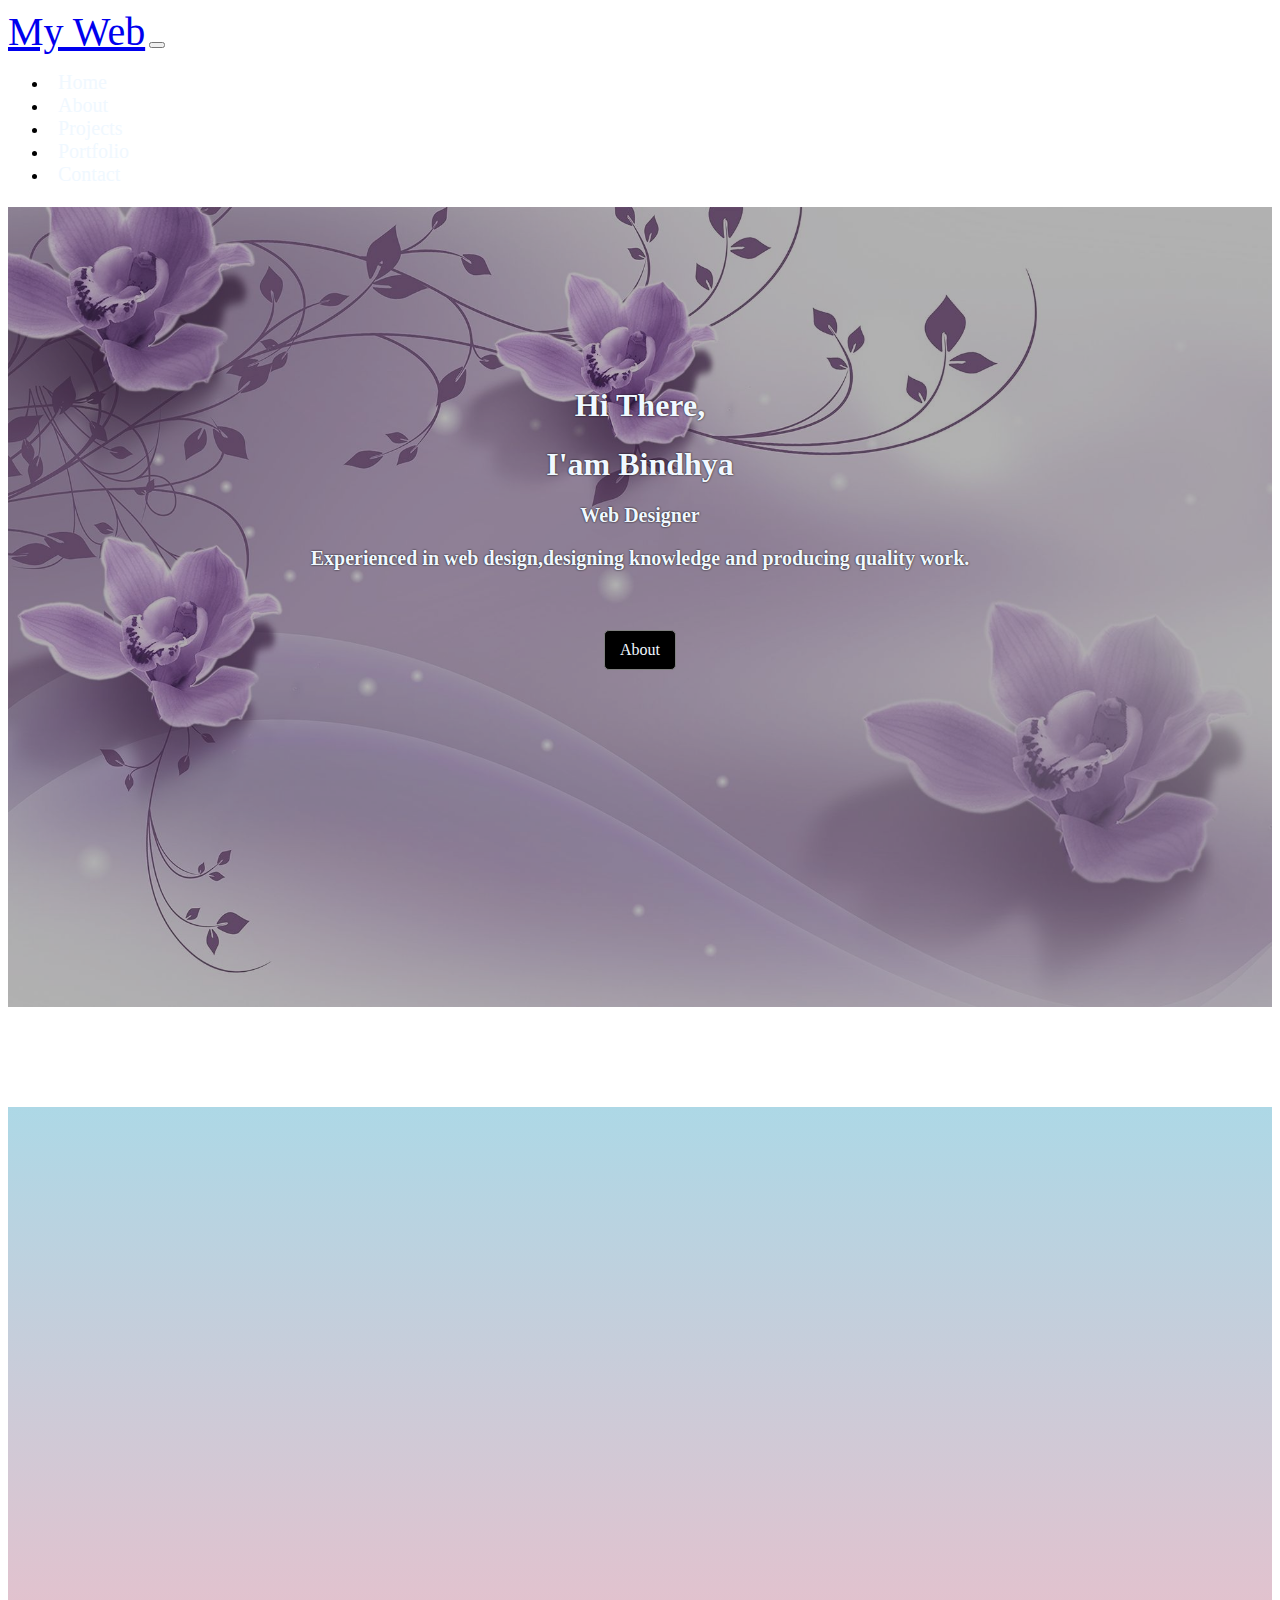
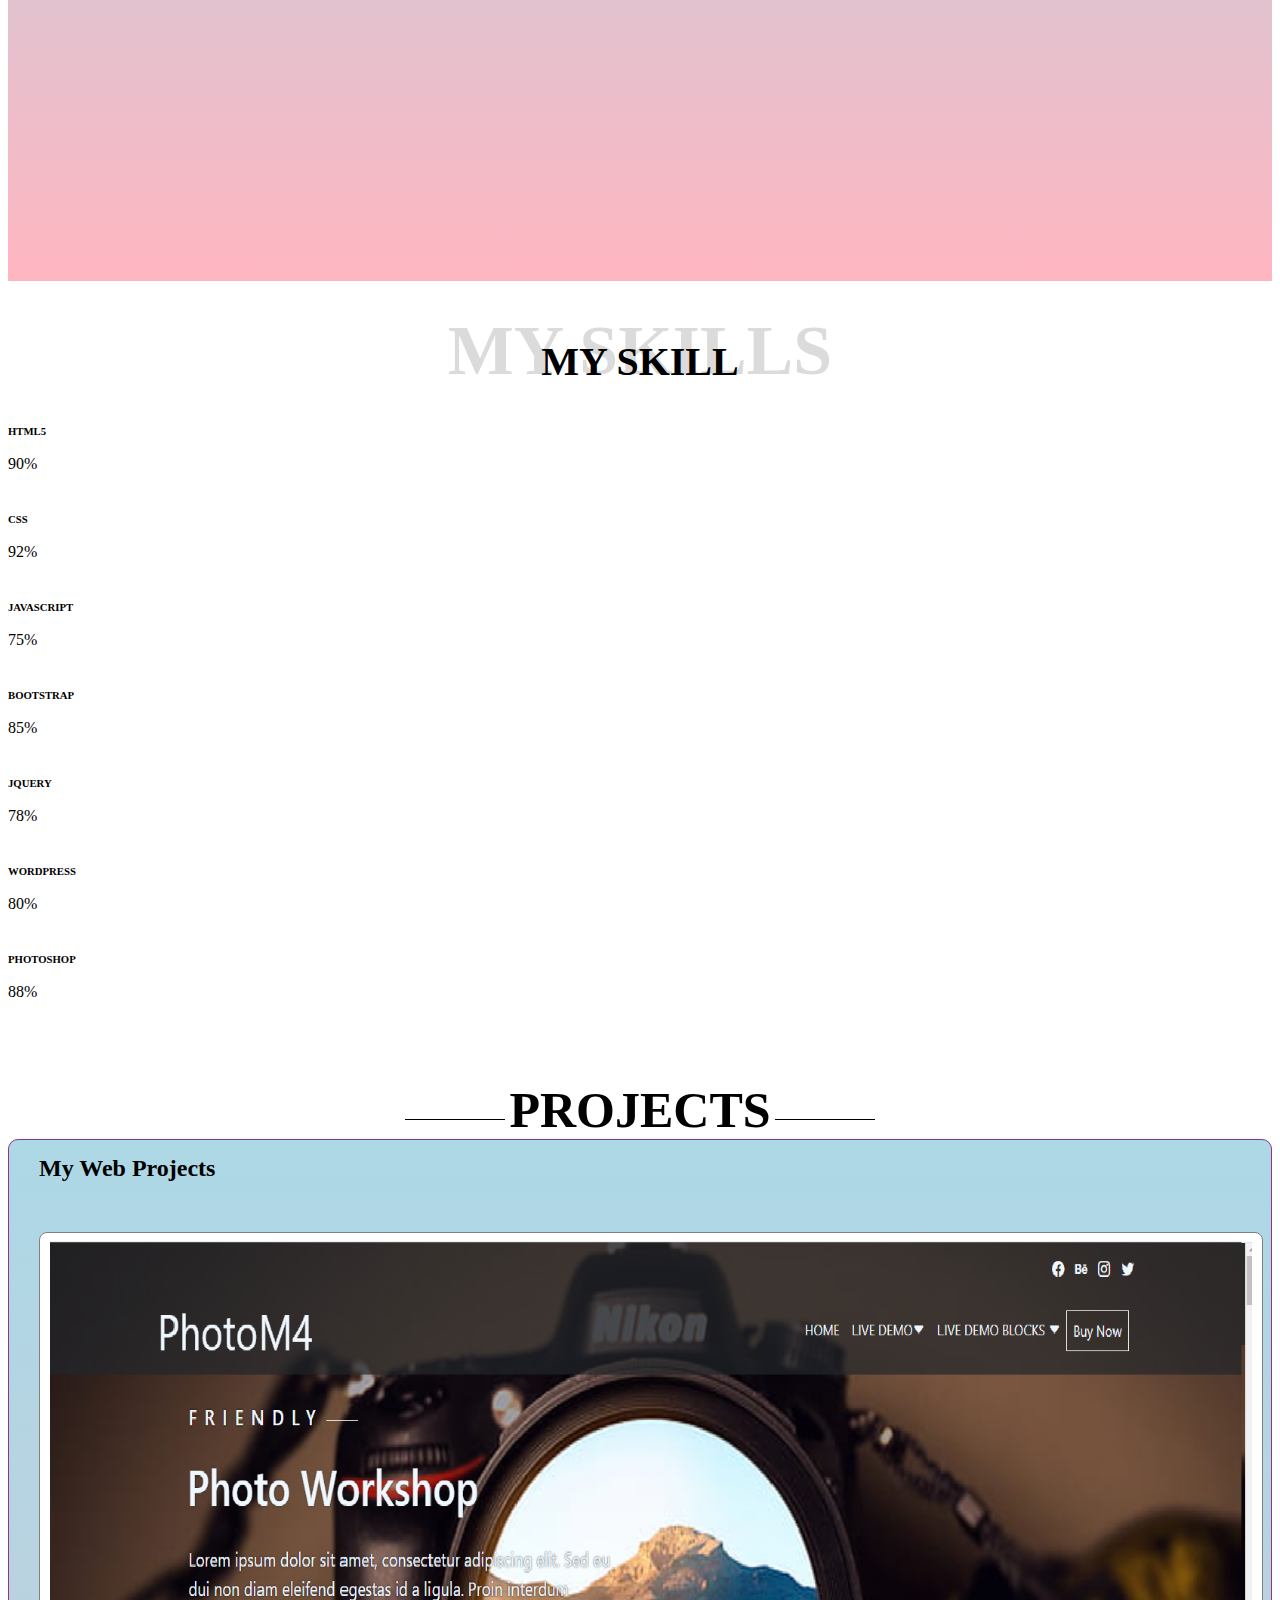
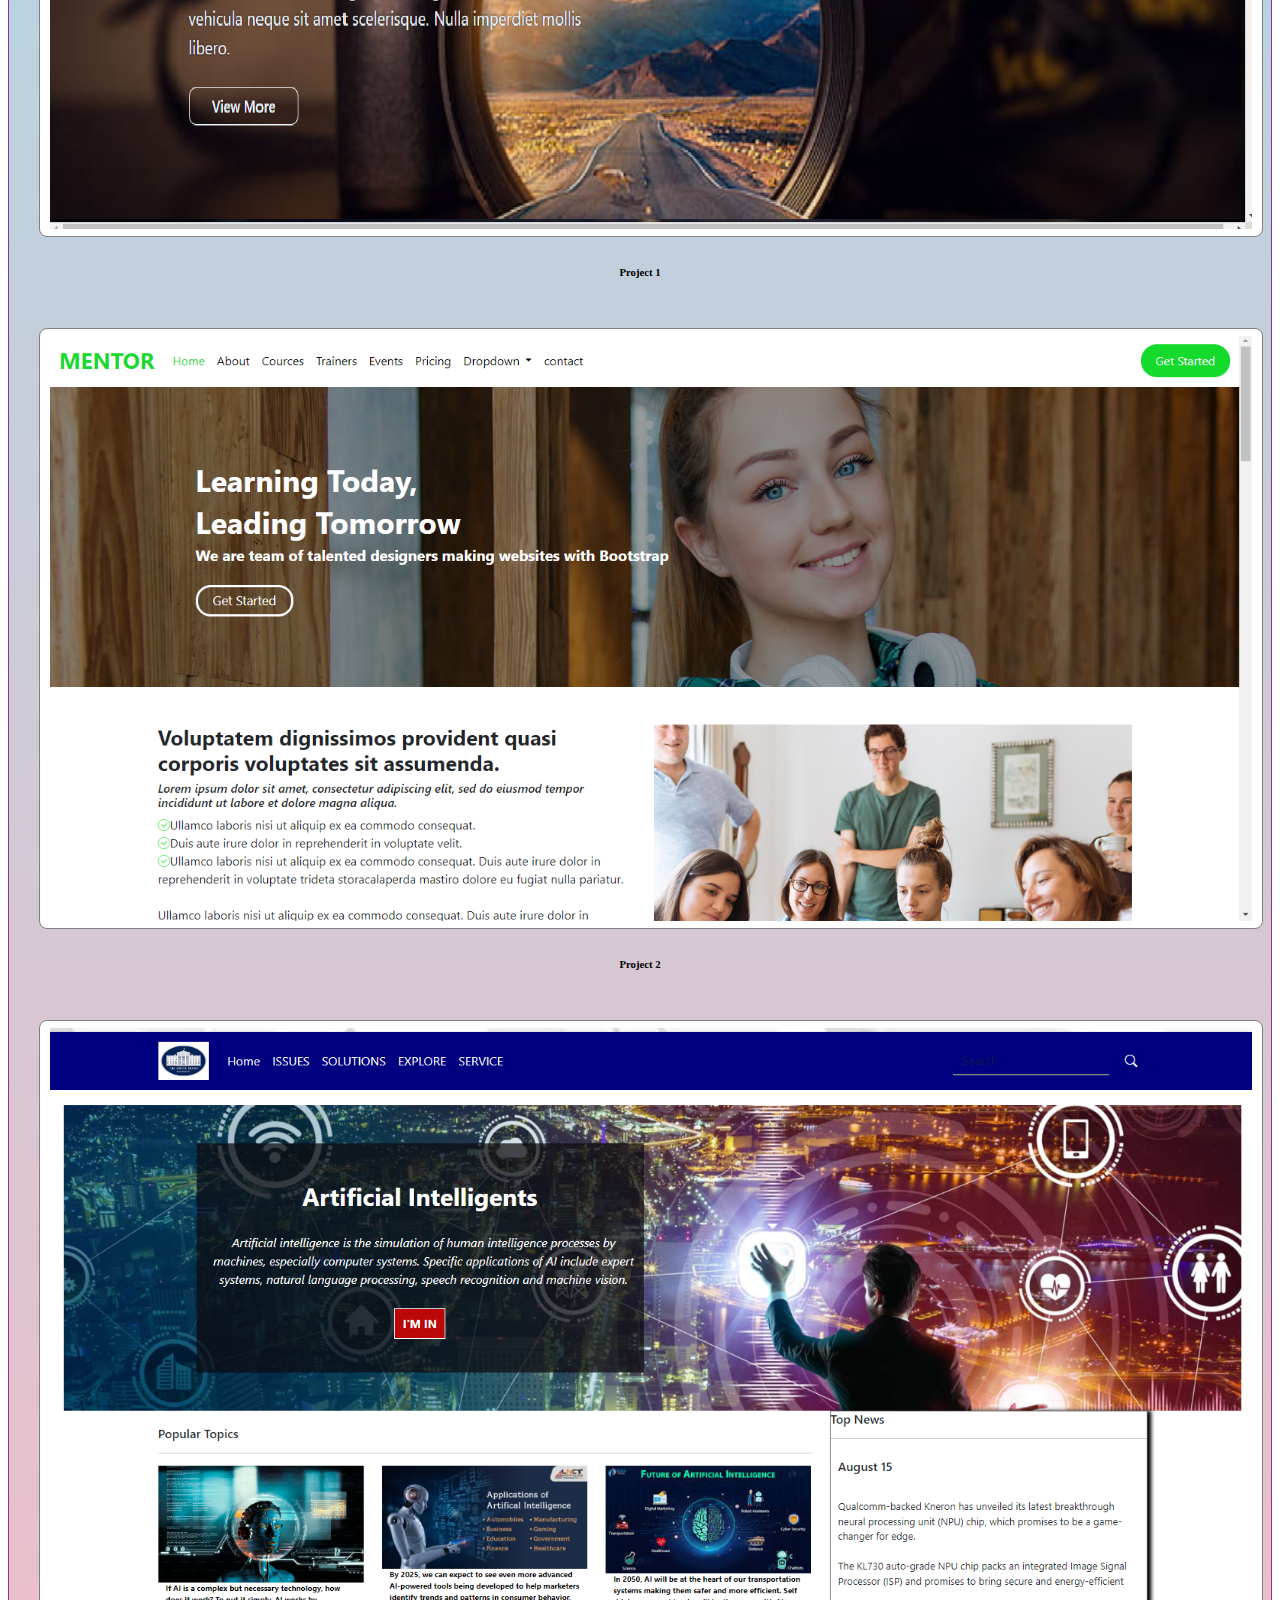
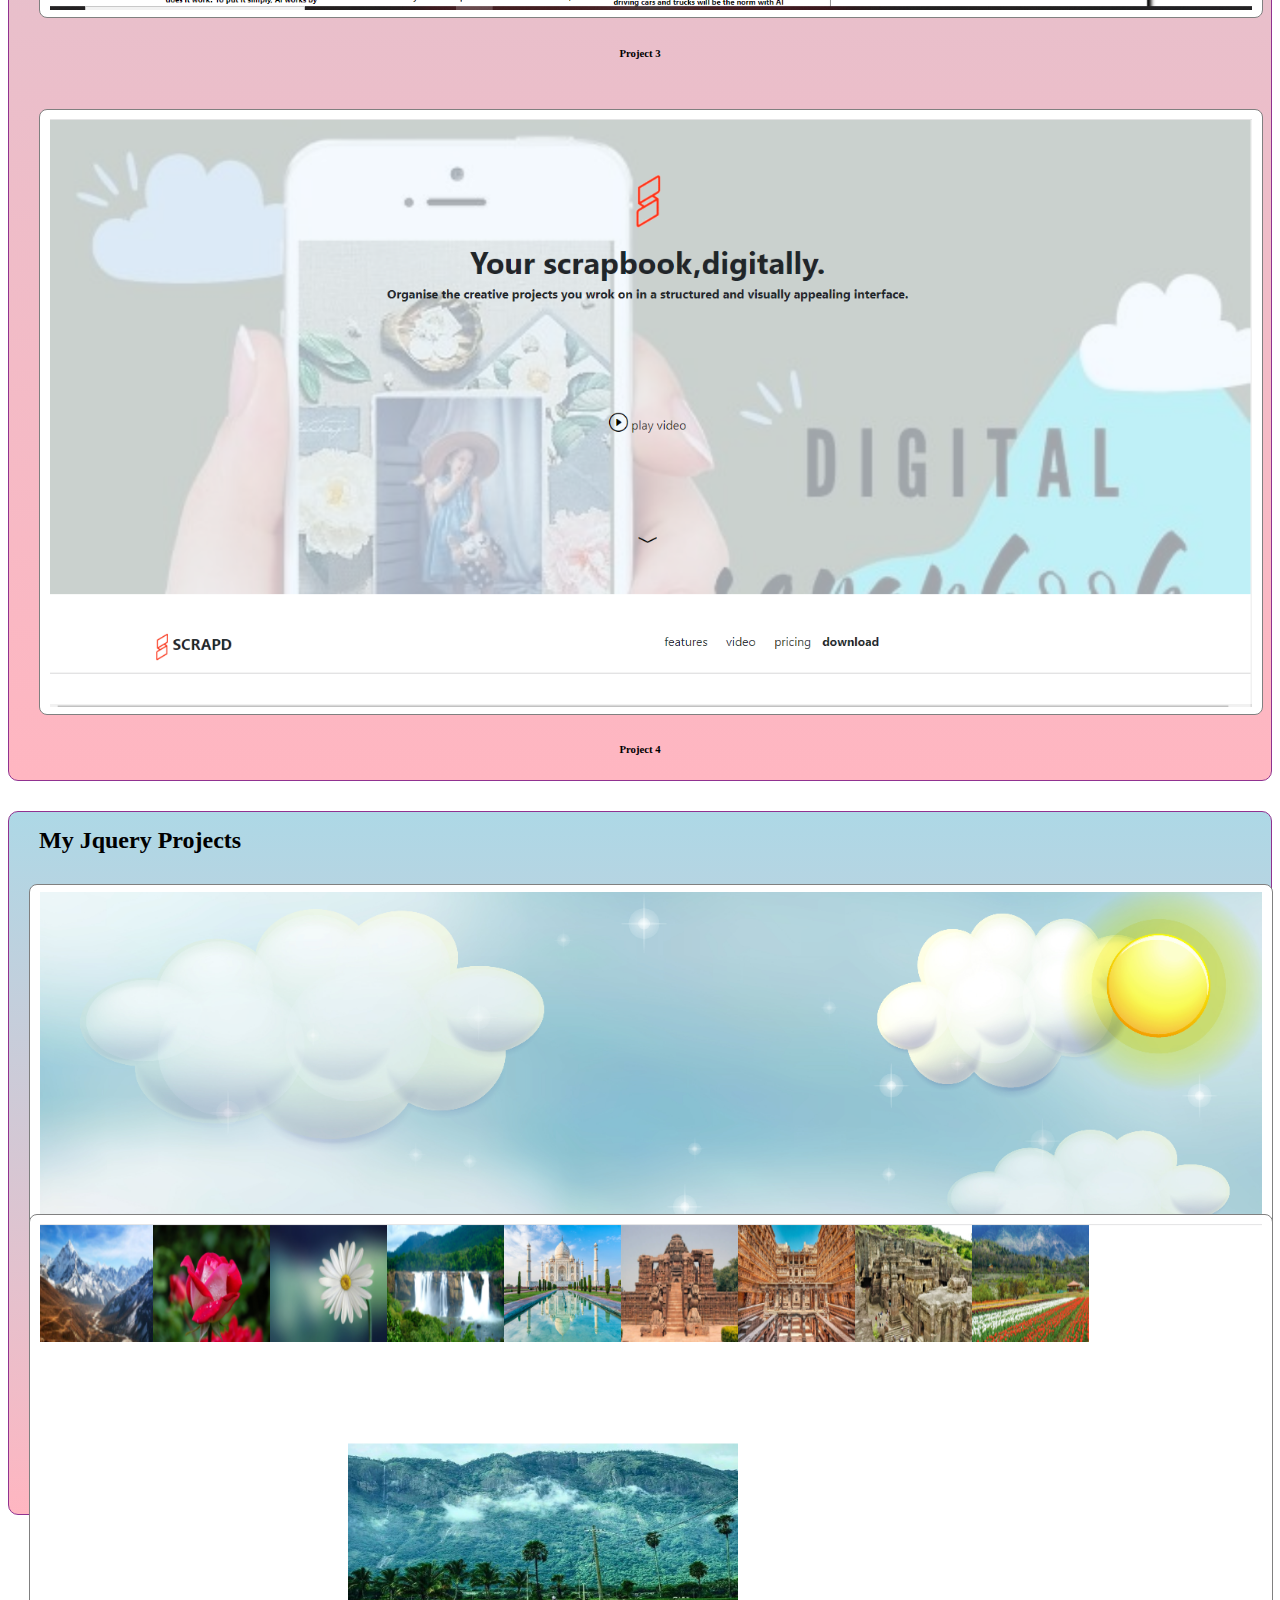
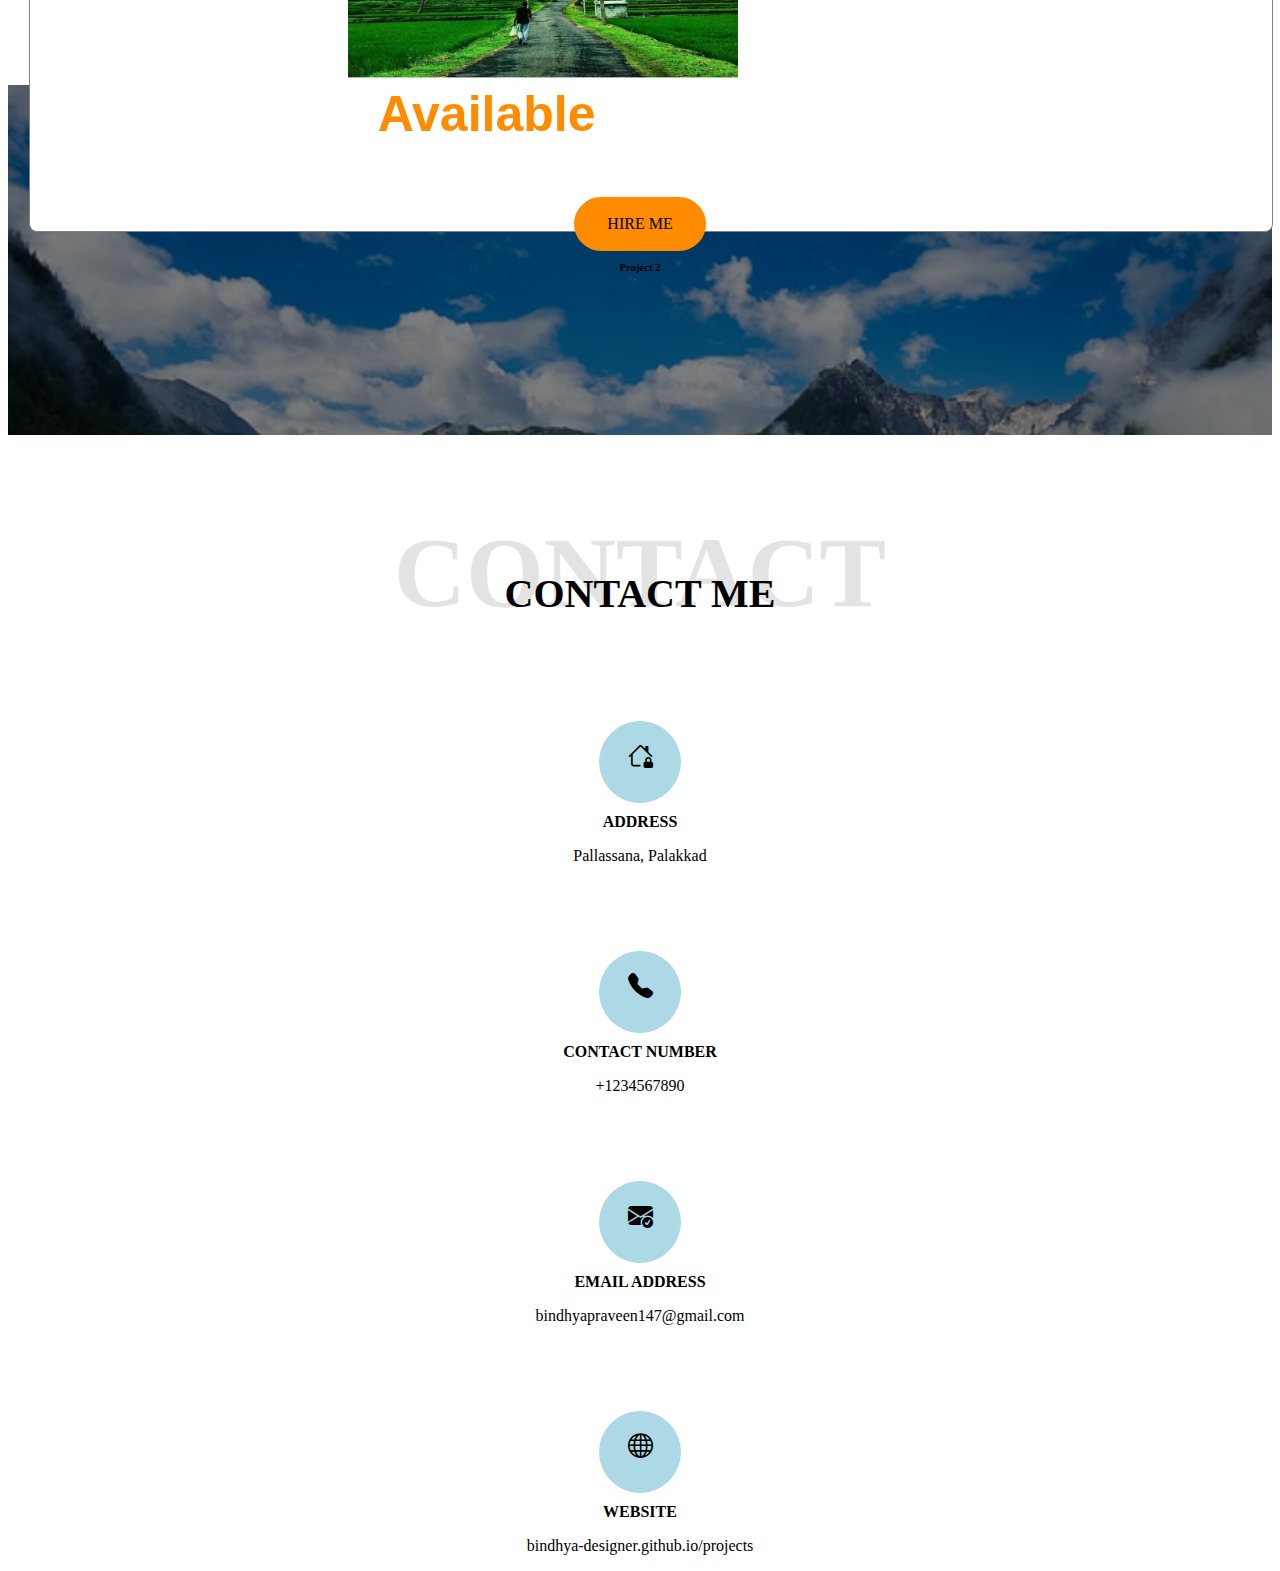
==== index.html @ 6764bc38 "Add files via upload" ====
<!DOCTYPE html>
<html>
<head>
    <meta charset='utf-8'>
    <meta http-equiv='X-UA-Compatible' content='IE=edge'>
    <title>Page Title</title>
    <meta name='viewport' content='width=device-width, initial-scale=1'>
    <link rel='stylesheet' type='text/css' media='screen' href='style.css'>
    <link rel="stylesheet" href="https://cdn.jsdelivr.net/npm/bootstrap@5.2.3/dist/css/bootstrap.min.css" integrity="sha384-rbsA2VBKQhggwzxH7pPCaAqO46MgnOM80zW1RWuH61DGLwZJEdK2Kadq2F9CUG65" crossorigin="anonymous">
    <link rel="stylesheet" href="https://cdn.jsdelivr.net/npm/bootstrap-icons@1.11.2/font/bootstrap-icons.min.css">
    <!-- <script src="https://cdn.jsdelivr.net/npm/bootstrap@5.2.3/dist/js/bootstrap.min.js" integrity="sha384-cuYeSxntonz0PPNlHhBs68uyIAVpIIOZZ5JqeqvYYIcEL727kskC66kF92t6Xl2V" crossorigin="anonymous"></script> -->
    <script src='main.js'></script>
    <link rel="stylesheet" href="https://unpkg.com/aos@next/dist/aos.css" />
    <script src="https://cdn.jsdelivr.net/npm/bootstrap@5.2.3/dist/js/bootstrap.bundle.min.js" integrity="sha384-kenU1KFdBIe4zVF0s0G1M5b4hcpxyD9F7jL+jjXkk+Q2h455rYXK/7HAuoJl+0I4" crossorigin="anonymous"></script>
</head>
<body>
 <section class="bg-dark">
    <div class="container">
        <div class="row">
            <div class="col-sm-12">
                <nav class="navbar navbar-expand-sm bg-dark navbar-dark">
                      <a class="navbar-brand" href="index.html">My Web</a>
                      <button class="navbar-toggler" type="button" data-bs-toggle="collapse" data-bs-target="#collapsibleNavbar">
                        <span class="navbar-toggler-icon"></span>
                      </button>
                      <div class="collapse navbar-collapse justify-content-end" id="collapsibleNavbar">
                        <ul class="navbar-nav">
                          <li class="nav-item">
                            <a class="nav-link1" href="#hi">Home</a>
                          </li>
                          <li class="nav-item">
                            <a class="nav-link2" href="#who-i">About</a>
                            </li>
                          <li class="nav-item">
                            <a class="nav-link3" href="#projects">Projects</a>
                          </li>  
                          <li class="nav-item">
                            <a class="nav-link4" href="portfolio.html">Portfolio</a>
                          </li>  
                          <li class="nav-item">
                            <a class="nav-link5" href="#my-contact">Contact</a>
                          </li> 
                        </ul>
                      </div>
                </nav>                
            </div>
        </div>
    </div>
 </section> 
 
 <section id="hi" class="sec2">
    <div class="sec-shadowbox">
    <div class="row">
            <div class="col-sm-12">
                <div class="name-box">
                    <h1 class="hi">Hi There,</h1>
                    <h1 class="name">I'am Bindhya</h1>
                    <p class="para"> Web Designer</p>
                    <p class="para">Experienced in web design,designing knowledge and producing quality work.</p>
                    <a class="About" href="#who-i">About</a>
                </div>
            </div>
        </div>
    </div>
    </section>

    <section class="sec3" id="who-i">
        <div class="row">
            <div class="col-sm-12">
                <div class="row">
                    <div class="col-md-5">
                        <div class="box1"  data-aos="fade-right" data-aos-duration="1000" data-aos-once="false">
                            <h1 class="name1">Bindhya</h1>
                            <h4 class="designer">Web Designer</h4>
                        </div>
                    </div>
                    <div class="col-md-7">
                        <div class="box2"   data-aos="fade-left" data-aos-duration="1000" data-aos-once="false">
                            <h1 class="hello">HELLO</h1>
                            <h4 class="head">Here's who I am & what I do</h4>
                            <a class="resume" href="resume.html">Resume</a>
                            <a class="project" href="index.html">Projects</a>
                            <p class="para2">I'm a web designer. I spend my whole day, practically every day, experimenting with HTML, CSS, JavaScript & jquery; </p>
                            <p class="para2">I’m a great place for you to tell a story and let your users know a little more about you.</p>
                        </div>
                    </div>
                        </div>
                    </section>
                    <section class="new-sec">
                        <div class="container-fluid">
                            <div class="row">
                                <div class="col-sm-12">
                                    <div class="new-box">
                                        <span class="myskill">MY SKILLS</span>
                                        <h2 class="my-skill">MY SKILL</h2>
                                    </div>
                                </div>
                            </div>
                        </div>
                        <div class="container">
                            <div class="row">
                                <div class="col-sm-6">
                                    <div class="skill-box">
                                        <h6 class="my-role">HTML5</h6>
                                    </div>
                                    <div class="progress">
                                        <div class="progress-bar" style="width:90%">90%</div>
                                      </div> 
                                      <div class="skill-box">
                                        <h6 class="my-role">CSS</h6>
                                    </div>
                                    <div class="progress">
                                        <div class="progress-bar" style="width:92%">92%</div>
                                      </div> 
                                      <div class="skill-box">
                                        <h6 class="my-role">JAVASCRIPT</h6>
                                    </div>
                                    <div class="progress">
                                        <div class="progress-bar" style="width:75%">75%</div>
                                      </div> 
                                      <div class="skill-box">
                                        <h6 class="my-role">BOOTSTRAP</h6>
                                    </div>
                                    <div class="progress">
                                        <div class="progress-bar" style="width:85%">85%</div>
                                      </div>
                                </div>
                                <div class="col-sm-6">
                                    <div class="skill-box">
                                        <div class="skill-box">
                                            <h6 class="my-role">JQUERY</h6>
                                        </div>
                                        <div class="progress">
                                            <div class="progress-bar" style="width:78%">78%</div>
                                          </div>
                                          <div class="skill-box">
                                            <h6 class="my-role">WORDPRESS</h6>
                                        </div>
                                        <div class="progress">
                                            <div class="progress-bar" style="width:80%">80%</div>
                                          </div> 
                                          <div class="skill-box">
                                            <h6 class="my-role">PHOTOSHOP</h6>
                                        </div>
                                        <div class="progress">
                                            <div class="progress-bar" style="width:88%">88%</div>
                                          </div>        
                                    </div>
                                </div>
                            </div>
                        </div>
               </div>
            </div>
        </section>
    

    <section class="sec4" id="projects">
        <div class="container">
            <div class="row">
                <div class="col-sm-12">
                    <div class="box3">
                        <div class="line1"></div>
                        <span class="head4">PROJECTS</span>
                        <div class="line2"></div>
                    </div>
                </div>
            </div>
                  
                    <div class="row">
                        <div class="col-sm-12">
                            <div class="box4">
                                <div class="row">
                                    <div class="col">
                                        <h2 class="head5">My Web Projects</h2>
                                    </div>
                                </div>
                           <div class="row">
                                <div class="col-sm-4">
                                    <div class="box5">
                                <a href=" https://bindhya-designer.github.io/project5/" target="_blank">
                                    <img class="project" src="project5.png">
                                </a>
                                <h6 class="my-work">Project 1</h6>
                            </div>
                        </div>
                        <div class="col-sm-4">
                            <div class="box5">
                                <a href="https://bindhya-designer.github.io/project1/" target="_blank">
                                    <img class="project" src="project1.png" >
                                </a>
                                <h6 class="my-work">Project 2</h6>
                            </div>
                        </div>
                        <div class="col-sm-4">
                            <div class="box5">
                                <a href=" https://bindhya-designer.github.io/project2/" target="_blank">
                                    <img class="project" src="project2.png" >
                                </a>
                                <h6 class="my-work">Project 3</h6>
                            </div>
                        </div>
                        </div>
                        <div class="row">
                            <div class="col-sm-4">
                                <div class="box5">
                                    <a href="https://bindhya-designer.github.io/project3/" target="_blank">
                                        <img class="project" src="project3.png">
                                    </a>
                                    <h6 class="my-work">Project 4</h6>
                                </div>
                            </div>
                        </div>
                    </div>
                        <div class="row">
                            <div class="col-sm-12">
                                <div class="box6">
                                    <div class="row">
                                        <div class="col">
                                            <h2 class="head5">My Jquery Projects</h2>
                                        </div>
                                    </div>
                                    <div class="row">
                                        <div class="col-sm-4">
                                            <div class="box7">
                                                <a href="https://bindhya-designer.github.io/jquery-work/" target="_blank">
                                                    <img class="js" src="js-project.png">
                                                </a>
                                                <h6 class="my-work">Project 1</h6>
                                            </div>
                                        </div>
                                        <div class="col-sm-4">
                                            <div class="box7">
                                                <a href=" https://bindhya-designer.github.io/js-project/" target="_blank">
                                                    <img class="js" src="js-project2.png">
                                                </a>
                                                <h6 class="my-work">Project 2</h6>
                                            </div>
                                        </div>
                                    </div>
                                    </div>
                                </div>
                            </div>
                       </div>
                   </div>
                </div>
    </section>

    <section class="sec-freelance">
        <div class="flbg">
            <div class="container-fluid">
                <div class="row">
                    <div class="col-sm-12">
                        <div class="freelance-box">
                            <h1 class="iam">I'm <span class="available"> Available</span> For Freelancing</h1>
                           <a href="index.html" class="hireme">HIRE ME</a>
                        </div>
                    </div>
                </div>
            </div>
        </div>
    </section>

    <section class="sec-contactme">
        <div class="container-fluid">
            <div class="row">
                <div class="col-sm-12">
                    <div class="contact-box"id="my-contact">
                        <span class="contactme">CONTACT</span>
                        <h2 class="mycontact">CONTACT ME</h2>
                    </div>
                </div>
            </div>
            <div class="container">
            <div class="row">
                <div class="col-sm-3">
                    <div class="icon-box">
                        <a href="index.html"><i class="bi bi-house-lock"></i></a>
                    </div>
                    <div class="mydetails">
                        <span class="details">ADDRESS</span>
                        <p>Pallassana, Palakkad</p>
                    </div>
                </div>
                <div class="col-sm-3">
                    <div class="icon-box">
                        <a href="index.html"><i class="bi bi-telephone-fill"></i></a>
                    </div>
                    <div class="mydetails">
                        <span class="details">CONTACT NUMBER</span>
                        <p>+1234567890</p>
                    </div>
                </div>
                <div class="col-sm-3">
                    <div class="icon-box">
                        <a href="index.html"><i class="bi bi-envelope-check-fill"></i></a>
                    </div>
                    <div class="mydetails">
                        <span class="details">EMAIL ADDRESS</span>
                        <p style="word-wrap:break-word;">bindhyapraveen147@gmail.com</p>
                    </div>
                </div>
                <div class="col-sm-3">
                    <div class="icon-box">
                        <a href="index.html"><i class="bi bi-globe"></i></a>
                    </div>
                    <div class="mydetails">
                        <span class="details">WEBSITE</span>
                        <p style="word-wrap:break-word;">bindhya-designer.github.io/projects</p>
                    </div>
                </div>
            </div>
        </div>
        </div>
    </section>
</body>
<script src="https://unpkg.com/aos@next/dist/aos.js"></script>
<script>
    AOS.init({
      duration: 3000,
      once: false,
    });
  </script>

</html>
---- style.css ----
.nav-link1{
    color: aliceblue;
    text-decoration: none;
    margin: 10px;
    font-size: 20px;
}
.nav-link1:hover{
    color: aliceblue;
    background-color: lightskyblue;

}
.navbar-brand{
    font-family: Script MT;
    font-size: 40px!important;

}
.nav-link2{
    color: aliceblue;
    text-decoration: none;
    margin: 10px;
    font-size: 20px;
}
.nav-link2:hover{
    color: aliceblue;
    background-color: lightskyblue;
}
.nav-link3{
    color: aliceblue;
    text-decoration: none;
    margin: 10px;
    font-size: 20px;
}
.nav-link3:hover{
    color: aliceblue;
    background-color: lightskyblue;
}
.nav-link4{
    color: aliceblue;
    text-decoration: none;
    margin: 10px;
    font-size: 20px;
}
.nav-link4:hover{
    color: aliceblue;
    background-color: lightskyblue;
}
.nav-link5{
    color: aliceblue;
    text-decoration: none;
    margin: 10px;
    font-size: 20px;
}
.nav-link5:hover{
    color: aliceblue;
    background-color: lightskyblue;
}
.sec2{
    min-height: 800px;
    background-image: url(home\ page.jpg);
    background-size: cover;
}
.sec-shadowbox{
    height: 800px;
    background-color: rgba(0, 0, 0, 0.305);
}
.name-box{
   min-height: 800px;
    /* background-color: goldenrod; */
   
   
   text-shadow: 0px 0px 2px black;
   text-align: center;
}
.hi{
    color: aliceblue;
    text-align: center;
     padding-top: 180px;
}
.name{
    color: aliceblue;
    text-align: center;
}
.para{
    color: aliceblue;
    text-align: center;
    font-size: 20px;
    font-weight: bold;
}
.About{
    color: aliceblue;
    border: 1px solid gray;
    border-radius: 5px;
    background-color: black;
    padding: 10px 15px 10px 15px;
    text-decoration: none;
    text-align: center;
    display: inline-block;
    margin-top: 40px;
}
.About:hover{
    color: white;
    background-color: gray;
}
.sec3{
    background: linear-gradient(lightblue,lightpink);
    min-height: 600px;

}
.box1{
    min-height: 350px;
    width: 300px;
    background-color: rgb(144, 50, 144);
    margin-top: 100px;
    margin-left: 100px;
    text-align: center;

}
.box2{
    min-height: 300px;
     /* background-color: rgb(144, 50, 144);   */
    margin-top: 100px;

}
.name1{
    color: aliceblue;
     padding-top: 270px;
     text-align: 50px;
}
.designer{
    letter-spacing: 5px;
    border:1px solid white;
    background-color: aliceblue;
    padding: 10px 10px 10px 10px;
    font-size: 18px;

}
.hello{
    color:black;
    font-family: felix titling;
    font-size: 60px;
}
.head{
    color: black;
}

.resume{
    color: aliceblue;
    background-color: black;
    text-decoration: none;
    border: 1px solid gray;
    padding: 7px 10px 7px 10px;
    border-radius: 8px;

}
.para2{
    color:black;
    margin-top: 20px;
    font-size: 20px;
    margin-right: 30px;

}
.project{
    color:black;
    background-color:white;
    text-decoration: none;
    border: 1px solid gray;
    padding: 7px 10px 7px 10px;
    border-radius: 8px;

}
.resume:hover{
    color: black;
    background-color: white;
}
.project:hover{
    color: aliceblue;
    background-color: black;
}
.head2{
    font-weight: bold;
}
.head3{
    font-weight: bold;
}
.para3{
    border: 1px solid gray;
    width: 500px;
    border-radius: 50px;
    text-align: center;
    background-color:rgb(144, 50, 144) ;
    color: aliceblue;
}
.para4{
    border: 1px solid gray;
    background-color:rgb(144, 50, 144) ;
    border-radius: 50px;
    color: aliceblue;
    text-align: center;
    width: 400px;
}
.sec4{
    min-height: 800;

     /* text-align: center;  */

}
.box3{
    margin-top: 30px;
    text-align: center;
}
.head4{
    color: black;
    font-weight: bold;
   font-family: 'Times New Roman', Times, serif;
   font-size: 50px;
   margin-top: 50px;
   display: inline-block;

}
.line1{
    height: 1px;
    width: 100px;
    background-color:black;
    display: inline-block;
    margin-bottom: 7px;
    margin-left: 5px;
}
.line2{
    height: 1px;
    width: 100px;
    background-color:black;
    display: inline-block;
    margin-bottom: 7px;
    margin-right: 5px;

}
.box4{
    min-height: 500px;
  background: linear-gradient(lightblue,lightpink);
  border: 1px solid rgb(144, 50, 144) ;
  border-radius: 10px;
}
.head5{

   font-family: 'Lucida Sans', 'Lucida Sans Regular', 'Lucida Grande', 'Lucida Sans Unicode', Geneva, Verdana, sans-serif;
   color: rgb(144, 50, 144) ;
}
.project{
   height: auto;
   width: 100%;
}
.box5{
    /* height: 300px; */
    /* background-color: gold; */
   /* margin-top: 200px; */
   margin-top: 50px;
   margin-left: 30px;
   margin-right: 30px;

}
.project1{
    height: auto;
    width: 100%;
    /* margin-top: -40px; */
}
.my-work{
    text-align: center;
}
.box6{
    min-height: 500px;
    background: linear-gradient(lightblue,lightpink);
    border: 1px solid rgb(144, 50, 144) ;
    border-radius: 10px;
    margin-top: 30px;
    margin-bottom: 30px;

}
.head5{
    font-family: Cambria, Cochin, Georgia, Times, 'Times New Roman', serif;
    color: black;
    margin-top: 15px;
    margin-left: 30px;
}

.box7{
    height: 300px;
    /* background-color: burlywood; */
    margin-top: 30px;
    /* margin-left: 30px;   */
    padding-left: 20px;
    padding-right: 20px;
}

.js{
    color:black;
    background-color:white;
    text-decoration: none;
    border: 1px solid gray;
    padding: 7px 10px 7px 10px;
    border-radius: 8px;
   width: 100%;
}

.js:hover{
    color: aliceblue;
    background-color: black;
}
.skill-box{
    min-height: 30px;

    /* background-color: aqua; */
    margin-top: 40px;

}
.new-sec{
    min-height: 600px;
   /* background-color: aliceblue; */

}
.new-box{
    text-align: center;
}
.myskill{
    color:rgba(0, 0, 0, 0.141);
    font-size: 70px;
    margin-top: 30px;
    display: inline-block;
    font-weight: bold;
}
.my-skill{
    color: black;
    font-size: 40px;
    margin-top: -53px;
}

.sec-freelance{
    min-height: 350px;
    background-color: black;
    text-align: center;
    background-image: url(lake-7316684_640.jpg);
    background-size: cover;
    margin-top: 50px;
}
.iam{
    font-size: 50px;
    color: white;
    margin-top: 170px;
    font-family:"Poppins", Arial, sans-serif;
    font-weight: bold;
}
.flbg{
    background-color: rgb(0, 0, 0,0.5);
    min-height: 350px;
    width: 100%;
}
.available{
    color: darkorange;
}
.hireme{
    color:black;
    border:  solid darkorange;
    background-color: darkorange;
    padding: 15px 30px 15px 30px;
    text-decoration: none;
    border-radius: 30px;
    margin-top: 20px;
    display: inline-block;
}
.hireme:hover{
    color: black;
}
.sec-contactme{

    min-height: 500px;
    text-align: center;
   margin-top: 50px;
}
.contactme{
    font-size: 100px;
    color:rgba(0, 0, 0, 0.11);
    font-weight: bold;
    margin-top: 30px;
    display: inline-block;
}
.mycontact{
    font-size: 40px;
    margin-top: -60px;
    font-weight: bold;
    color:black;
}
.icon-box{
    height: 80px;
    width: 80px;
    background-color: lightblue;
    border: 1px solid lightblue;
    border-radius: 50%;
    margin-top: 70px;
    text-align: center;
    display: inline-block;

}
.bi{
     font-size: 25px;
    color: black;
    display: inline-block;
    margin-top: 21px;
}
.mydetails-box{
    margin-top: 20px;
    min-height: 80px;

     /* background-color: antiquewhite;  */
}
.details{
    font-weight: bold;
    margin-top: 10px;
    display: inline-block;
}
@media(max-width:716px){
    .freelance-box{
        margin-bottom: 50px;
    }
}
@media(max-width:380px){
    .myskill,.contactme{
        font-size: 40px;
    }
}
@media(max-width:380px){
    .mycontact{
        font-size: 20px;
    }
}
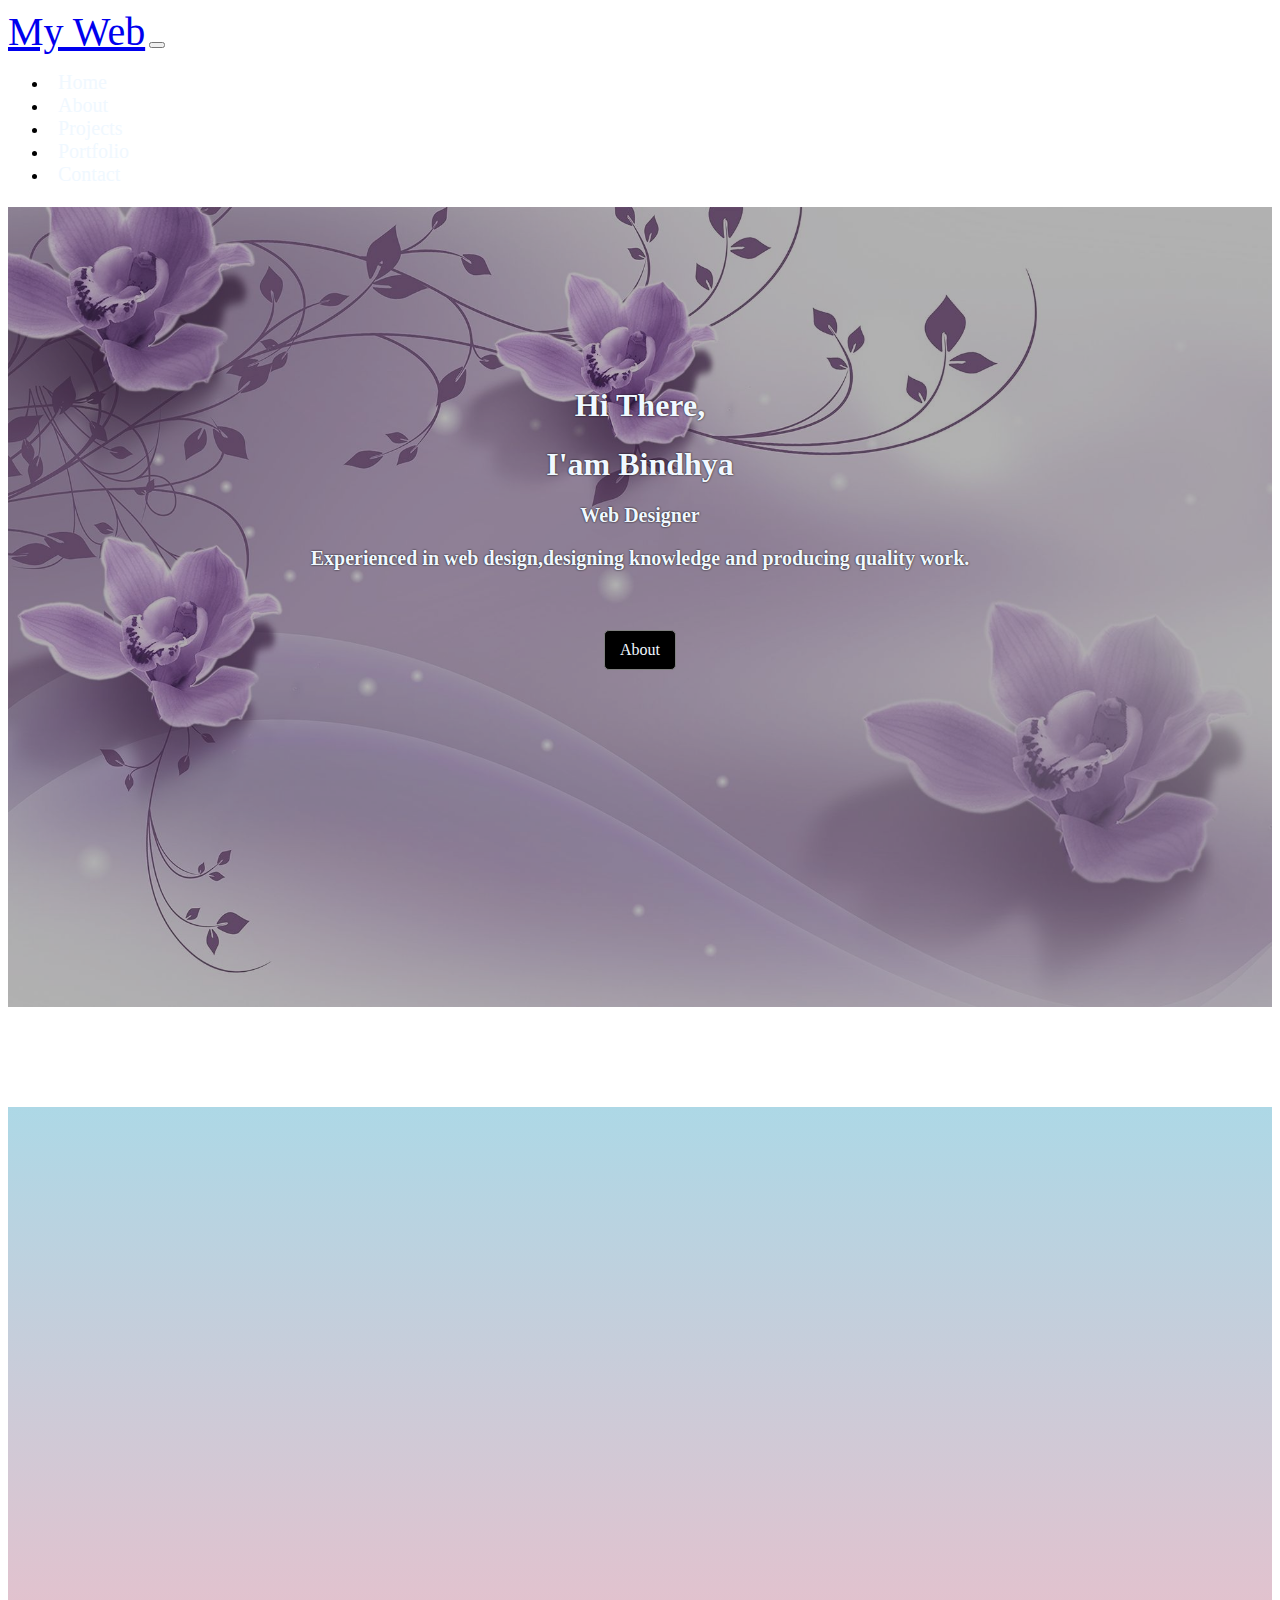
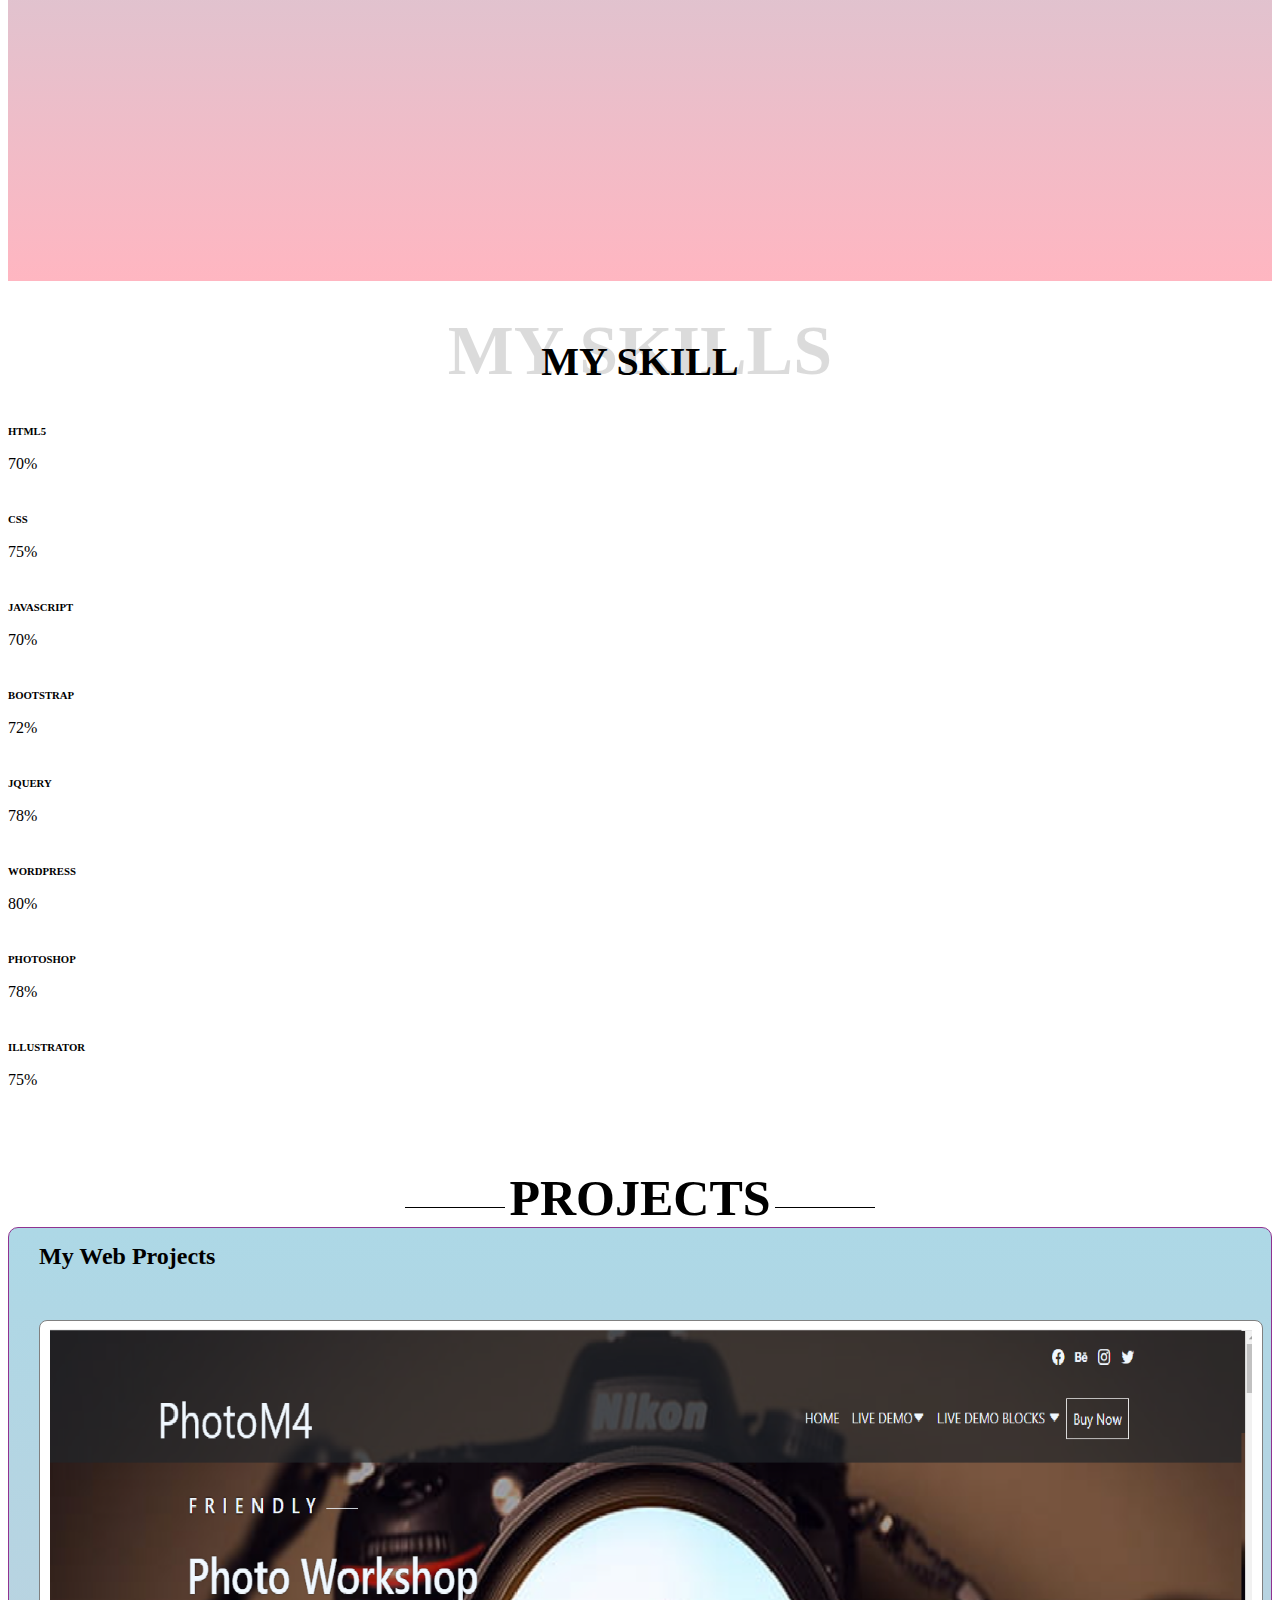
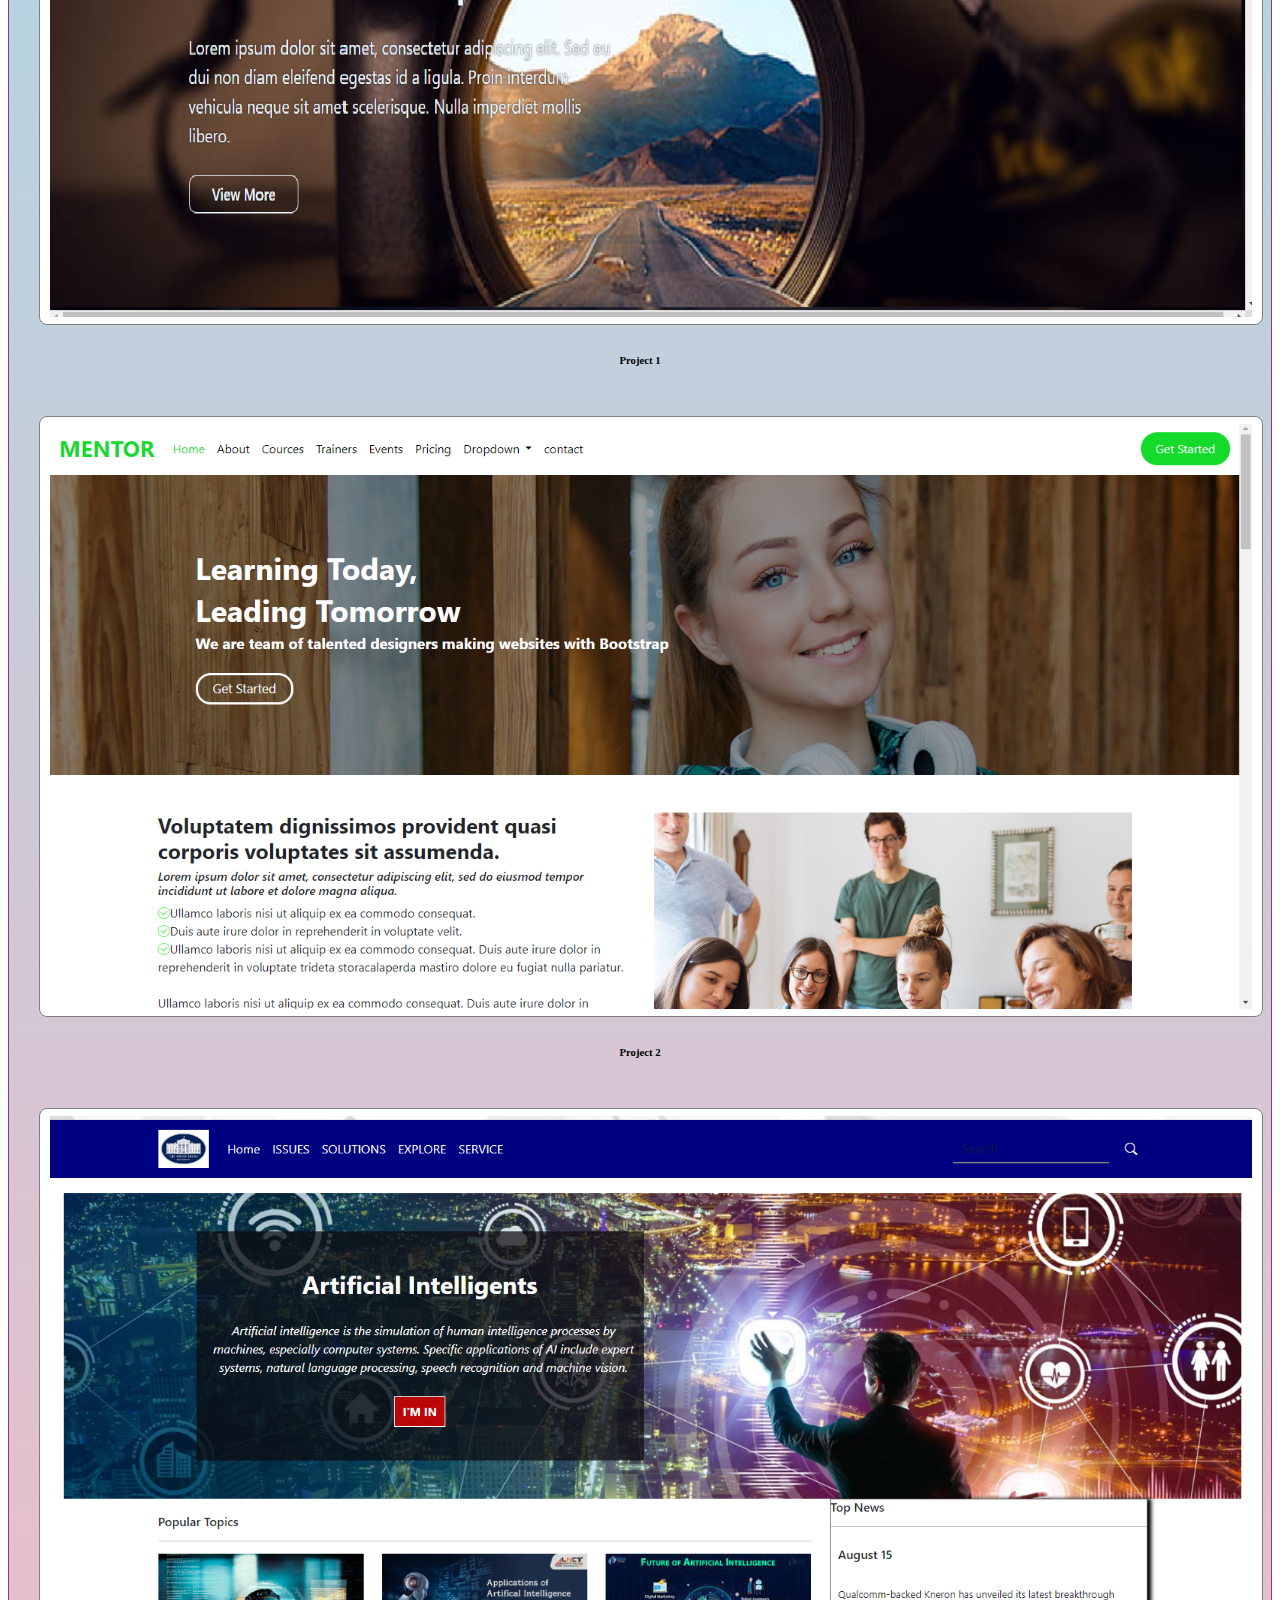
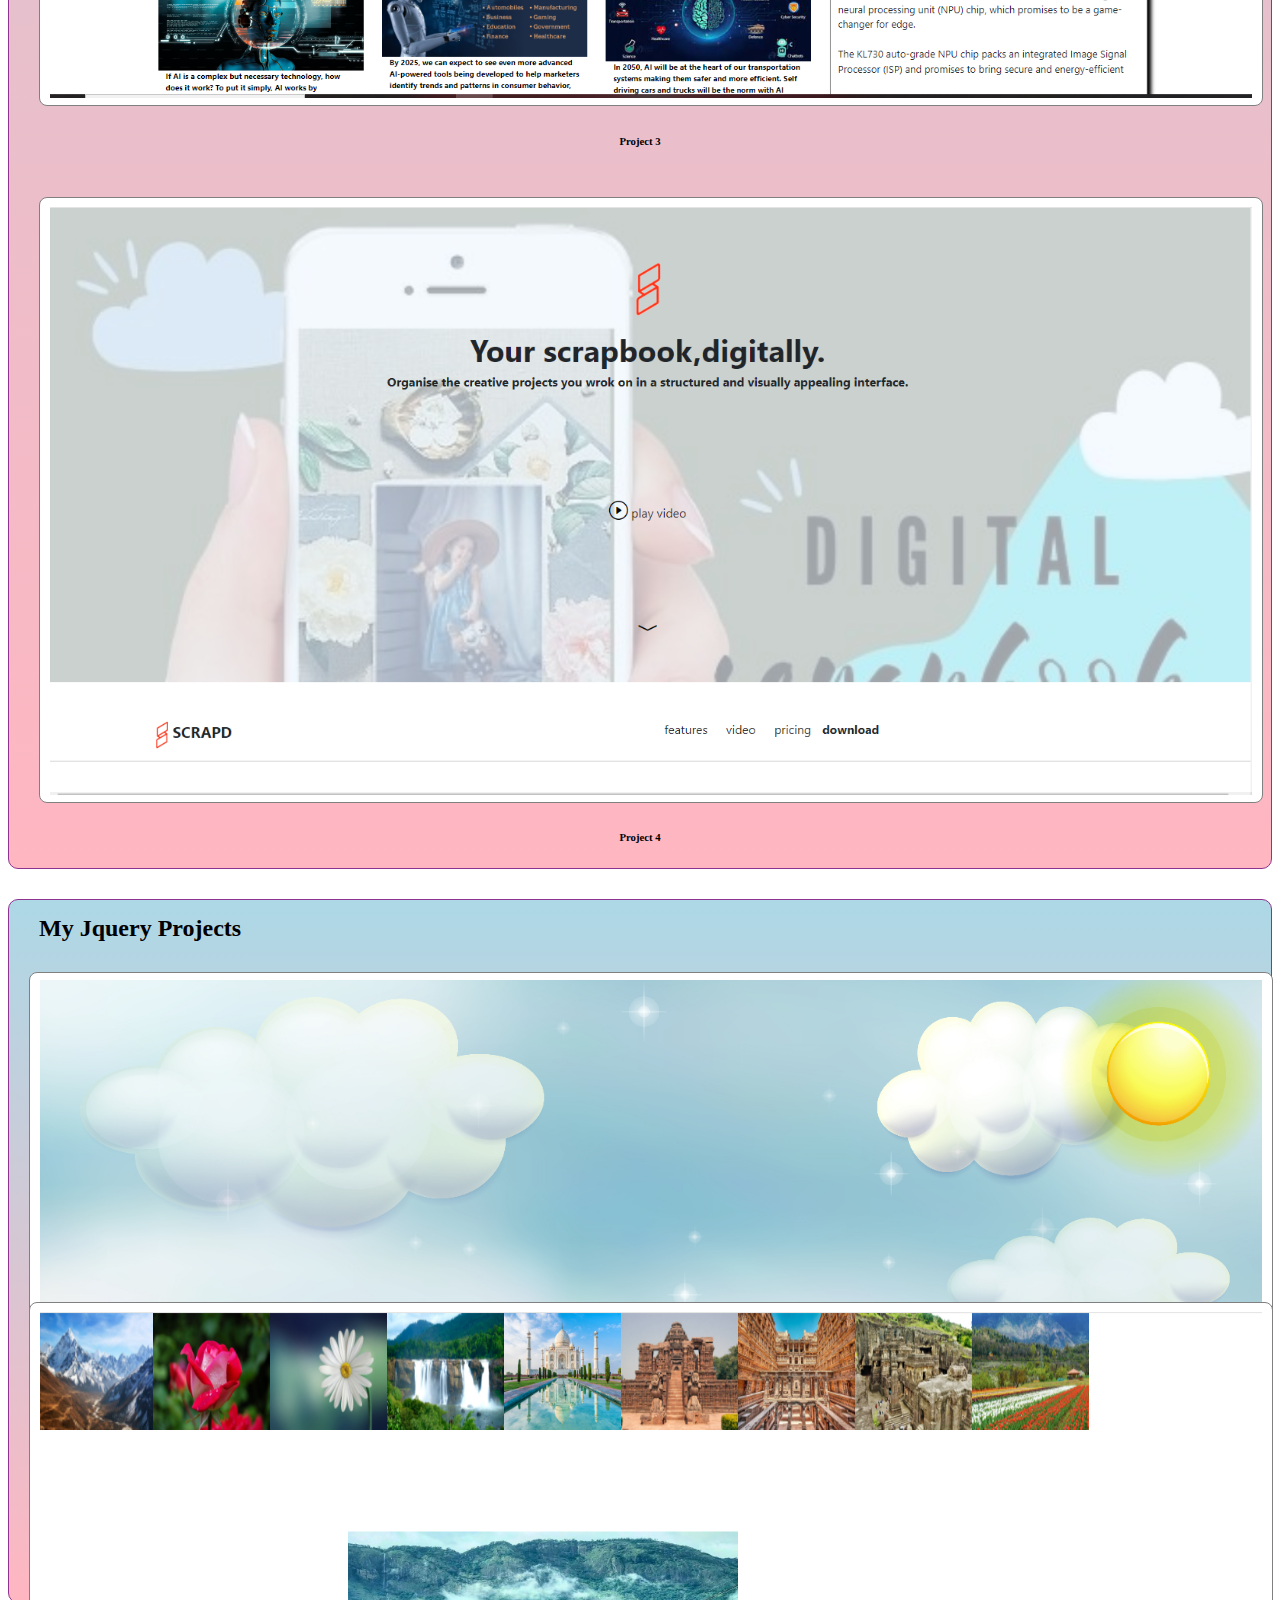
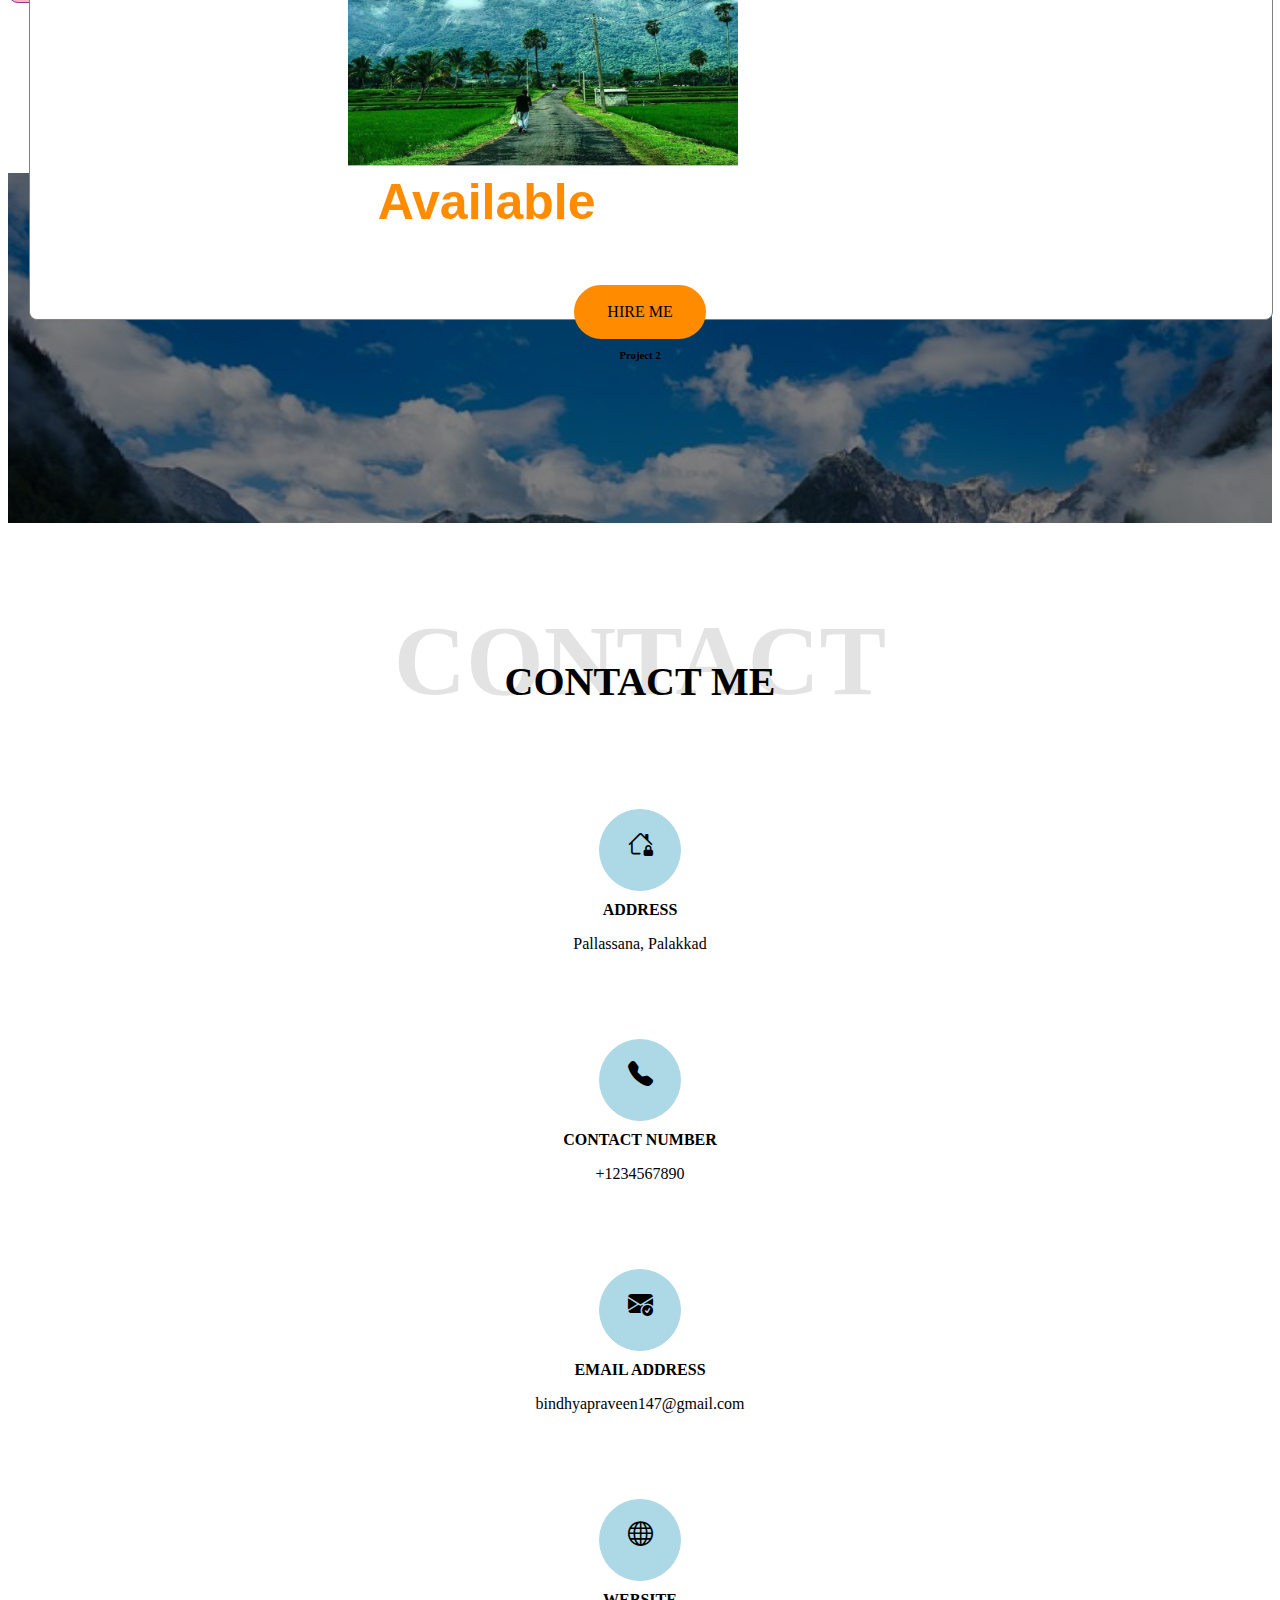
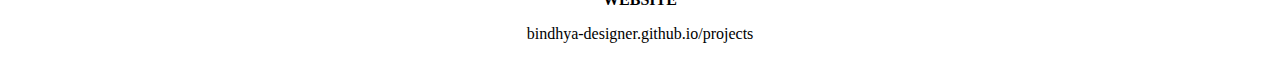
==== commit 5395b2b2: "Add files via upload" ====
--- a/index.html
+++ b/index.html
@@ -50,6 +50,7 @@
  
  <section id="hi" class="sec2">
     <div class="sec-shadowbox">
+        <div class="container">
     <div class="row">
             <div class="col-sm-12">
                 <div class="name-box">
@@ -62,6 +63,7 @@
             </div>
         </div>
     </div>
+    </div>
     </section>
 
     <section class="sec3" id="who-i">
@@ -104,25 +106,25 @@
                                         <h6 class="my-role">HTML5</h6>
                                     </div>
                                     <div class="progress">
-                                        <div class="progress-bar" style="width:90%">90%</div>
+                                        <div class="progress-bar" style="width:90%">70%</div>
                                       </div> 
                                       <div class="skill-box">
                                         <h6 class="my-role">CSS</h6>
                                     </div>
                                     <div class="progress">
-                                        <div class="progress-bar" style="width:92%">92%</div>
+                                        <div class="progress-bar" style="width:92%">75%</div>
                                       </div> 
                                       <div class="skill-box">
                                         <h6 class="my-role">JAVASCRIPT</h6>
                                     </div>
                                     <div class="progress">
-                                        <div class="progress-bar" style="width:75%">75%</div>
+                                        <div class="progress-bar" style="width:75%">70%</div>
                                       </div> 
                                       <div class="skill-box">
                                         <h6 class="my-role">BOOTSTRAP</h6>
                                     </div>
                                     <div class="progress">
-                                        <div class="progress-bar" style="width:85%">85%</div>
+                                        <div class="progress-bar" style="width:85%">72%</div>
                                       </div>
                                 </div>
                                 <div class="col-sm-6">
@@ -143,8 +145,14 @@
                                             <h6 class="my-role">PHOTOSHOP</h6>
                                         </div>
                                         <div class="progress">
-                                            <div class="progress-bar" style="width:88%">88%</div>
-                                          </div>        
+                                            <div class="progress-bar" style="width:88%">78%</div>
+                                          </div>
+                                          <div class="skill-box">
+                                            <h6 class="my-role">ILLUSTRATOR</h6>
+                                        </div>
+                                        <div class="progress">
+                                            <div class="progress-bar" style="width:88%">75%</div>
+                                          </div>          
                                     </div>
                                 </div>
                             </div>
--- a/style.css
+++ b/style.css
@@ -111,7 +111,7 @@
     width: 300px;
     background-color: rgb(144, 50, 144);
     margin-top: 100px;
-    margin-left: 100px;
+    
     text-align: center;
 
 }
@@ -431,5 +431,14 @@
         font-size: 20px;
     }
 }
-
-
+@media(max-width:381px){
+    .myskill{
+        font-size: 40px;
+    }
+}
+@media(max-width:381px){
+    .my-skill{
+        font-size: 25px;
+    }
+}
+
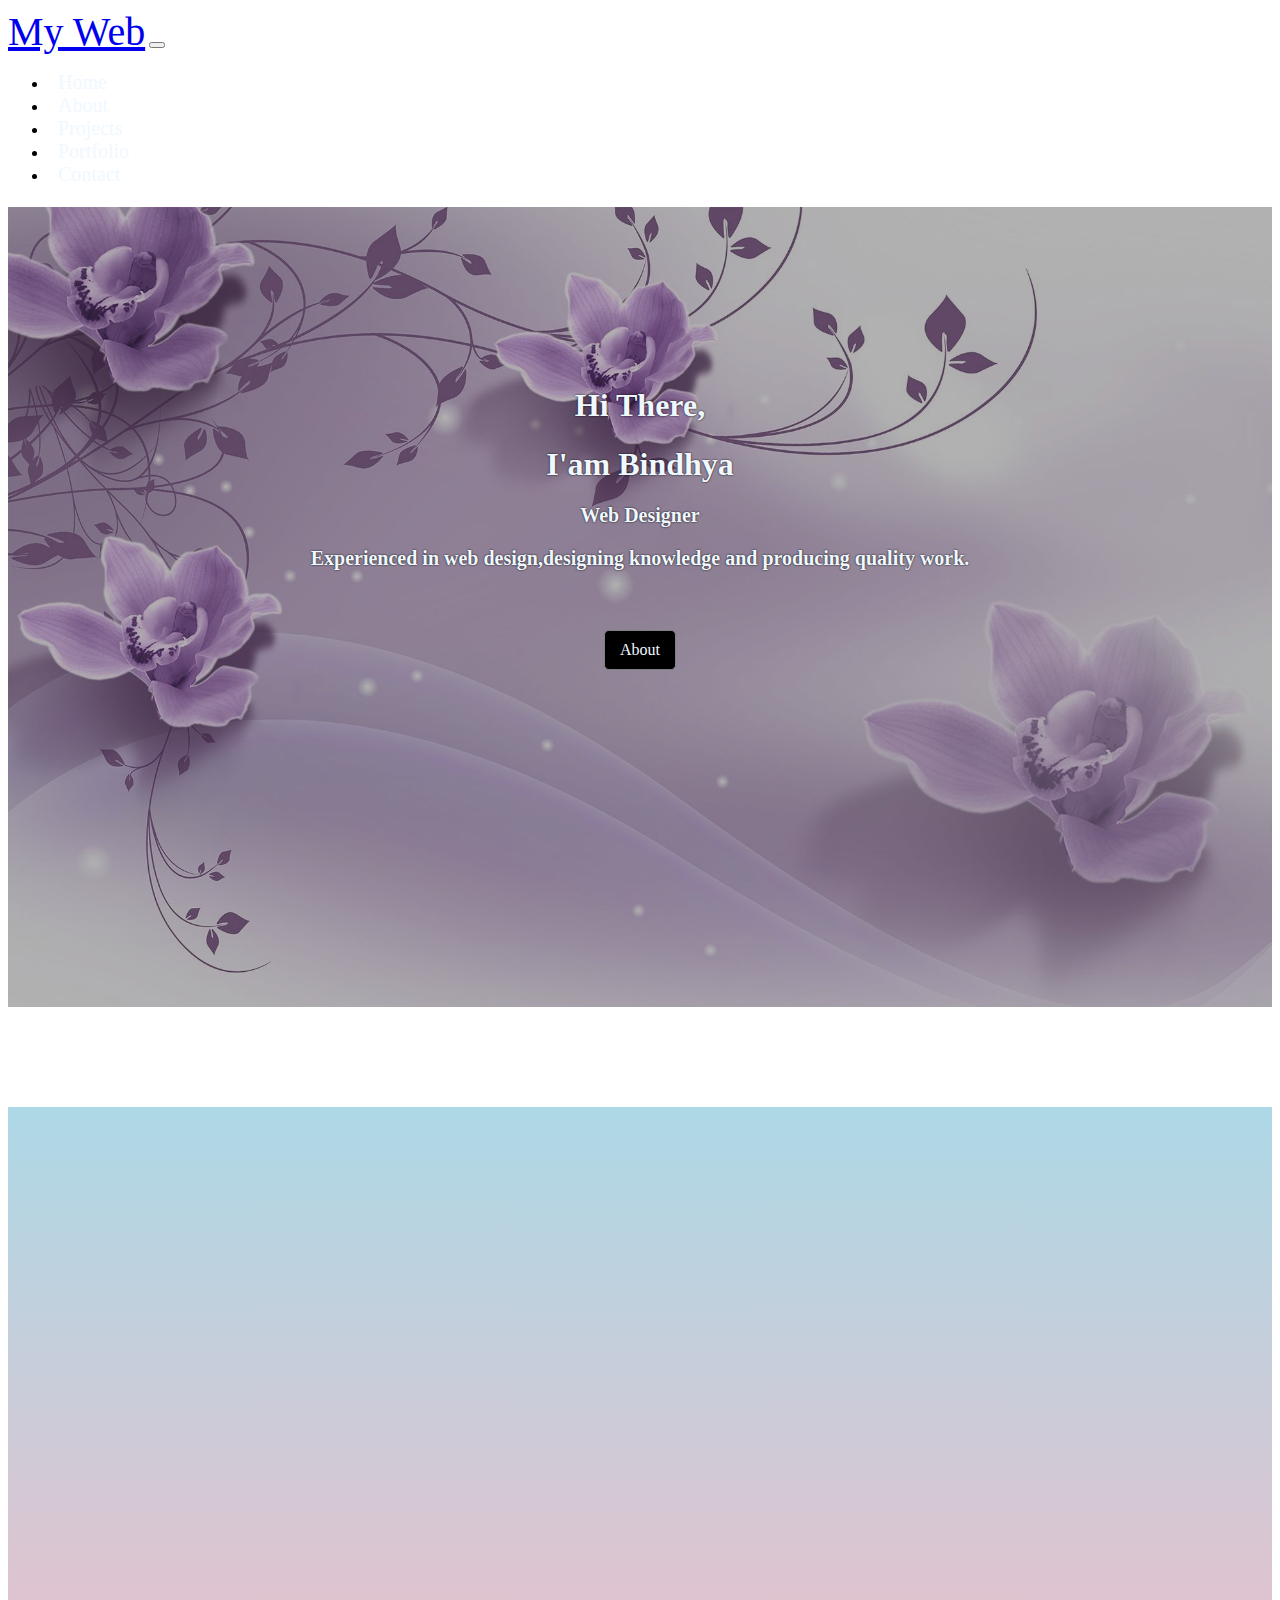
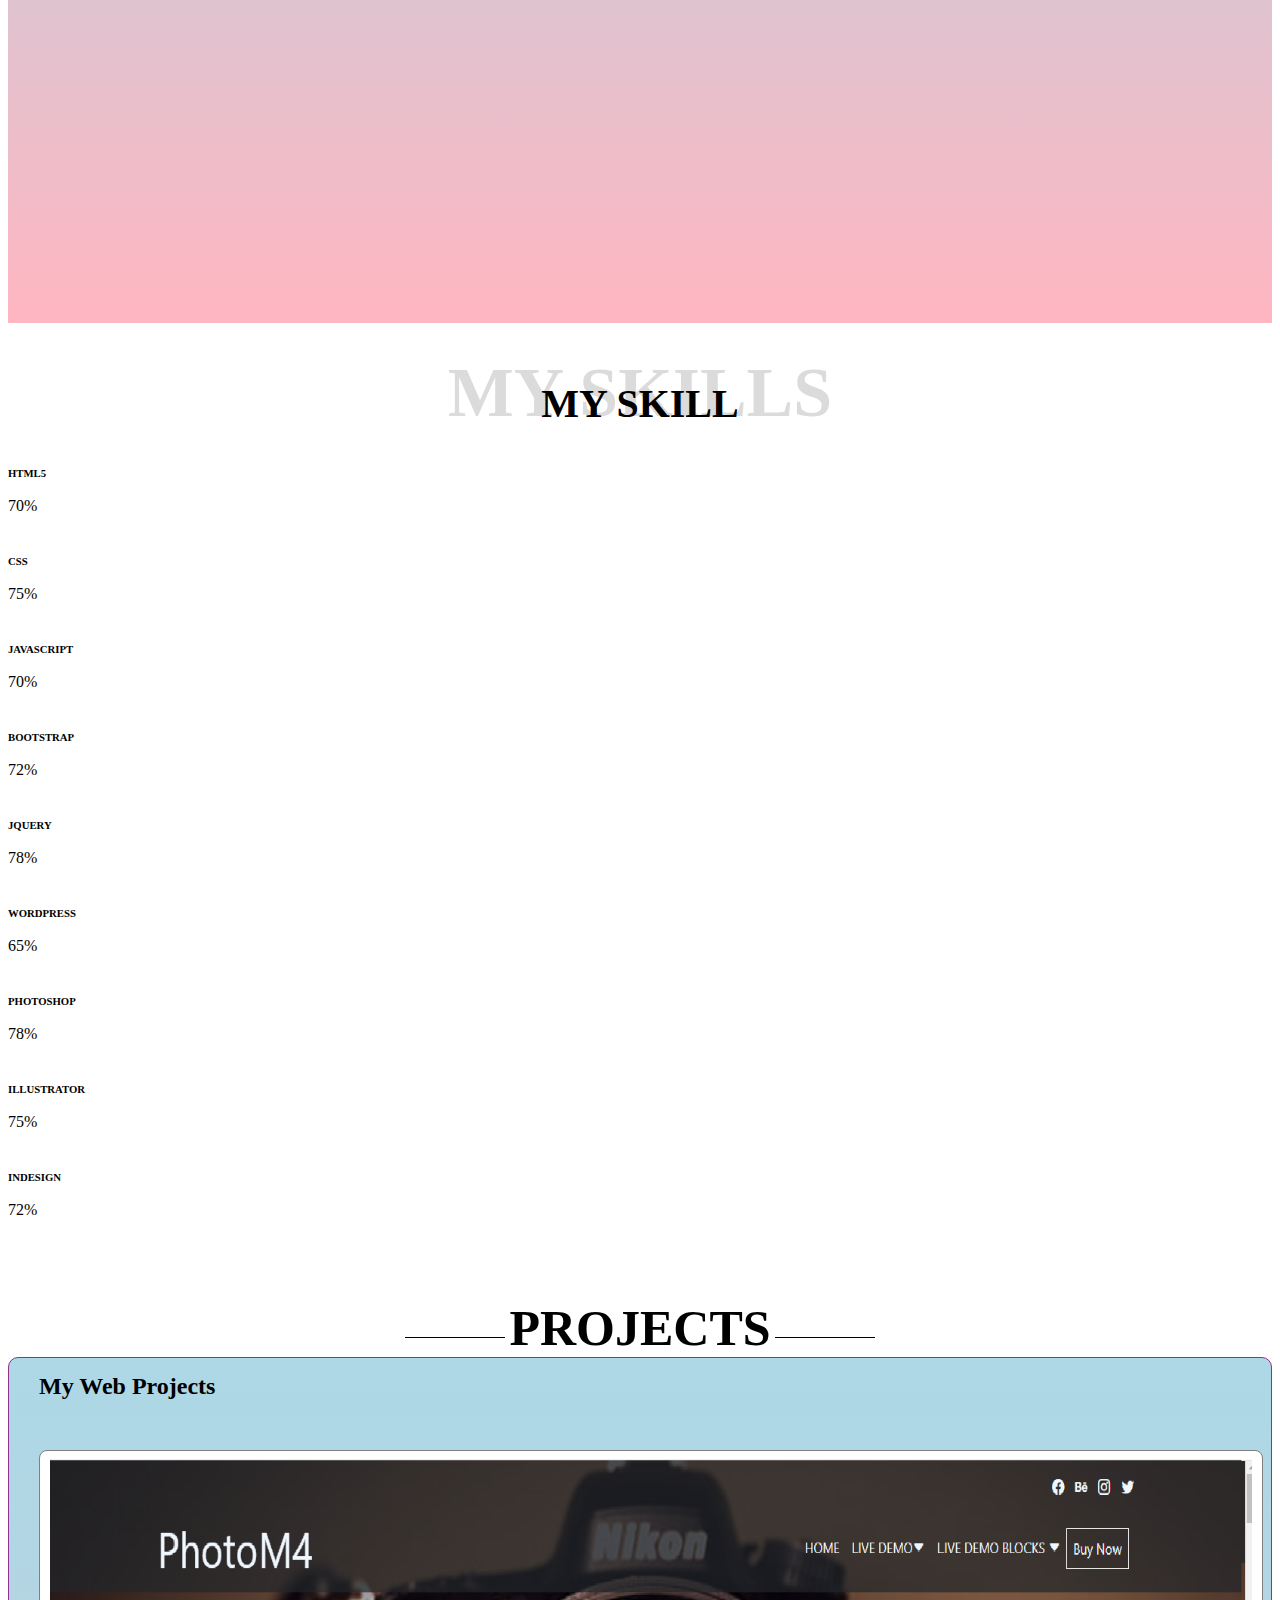
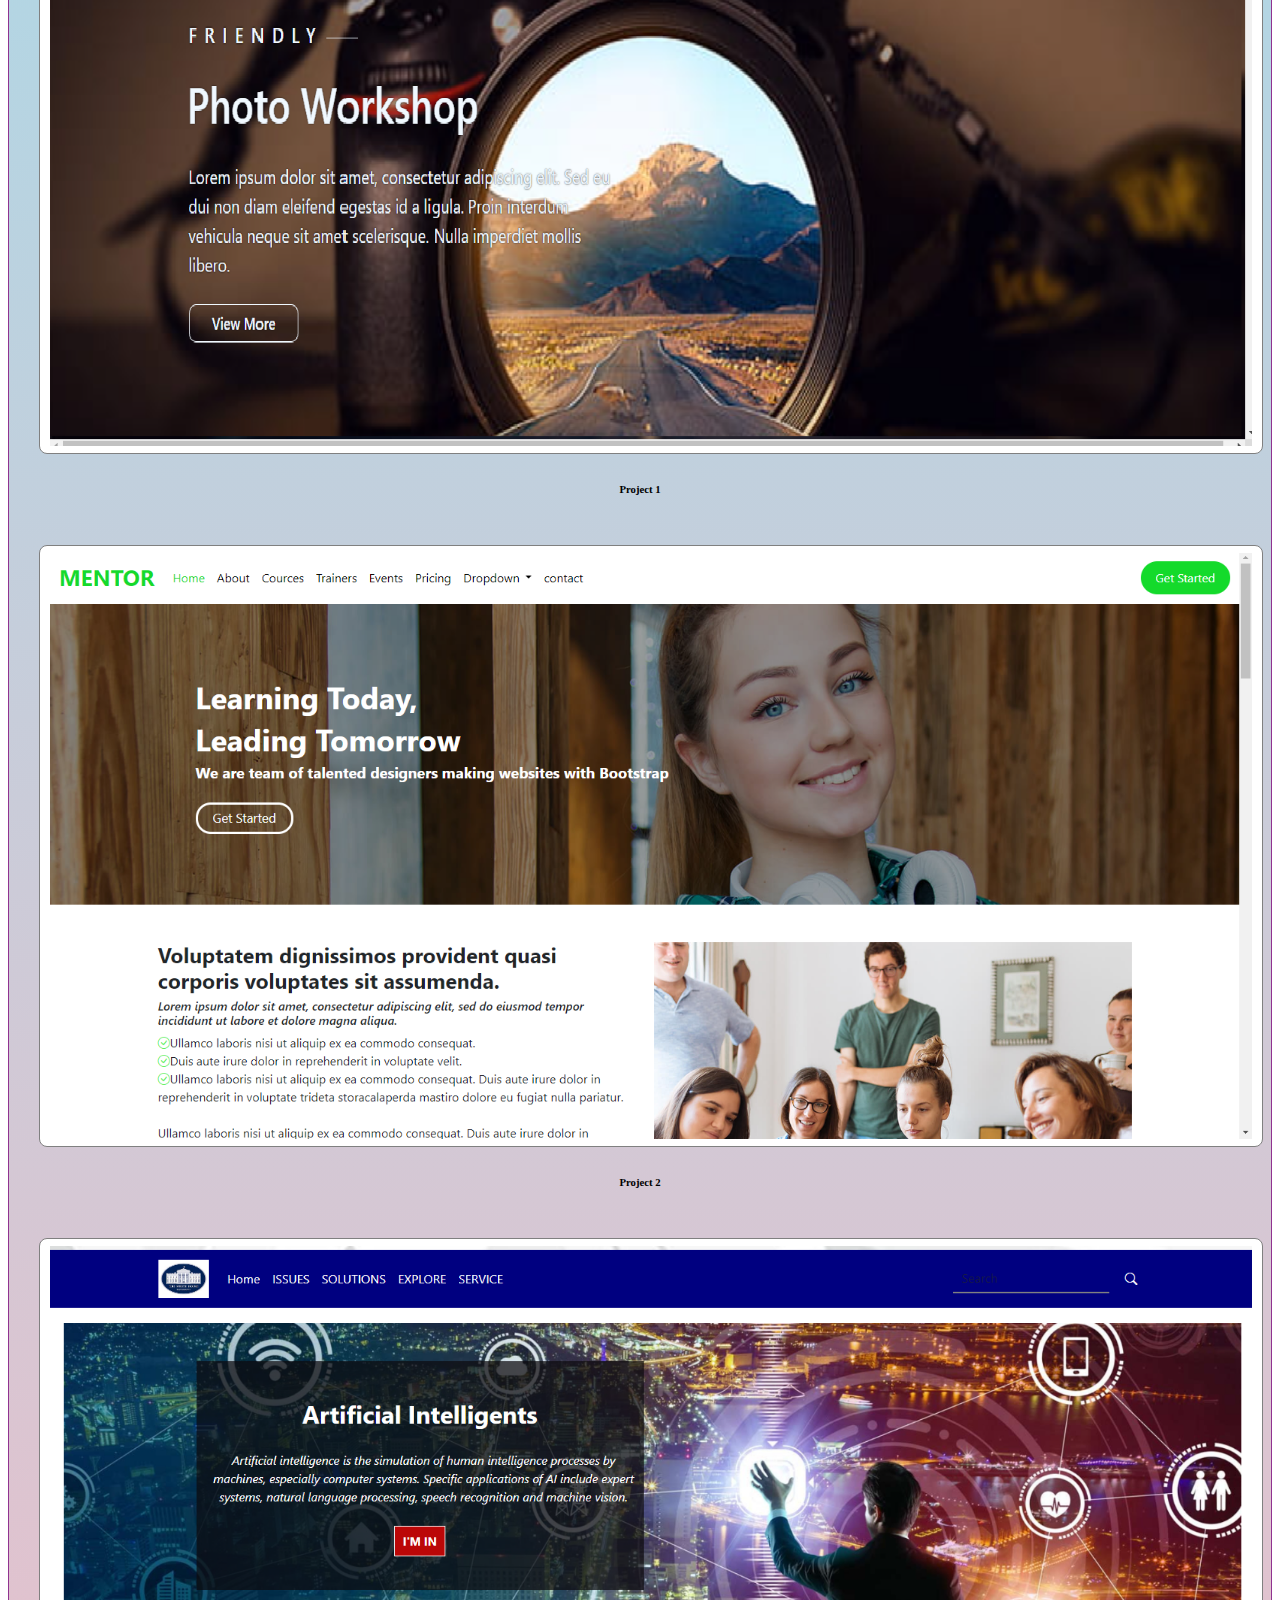
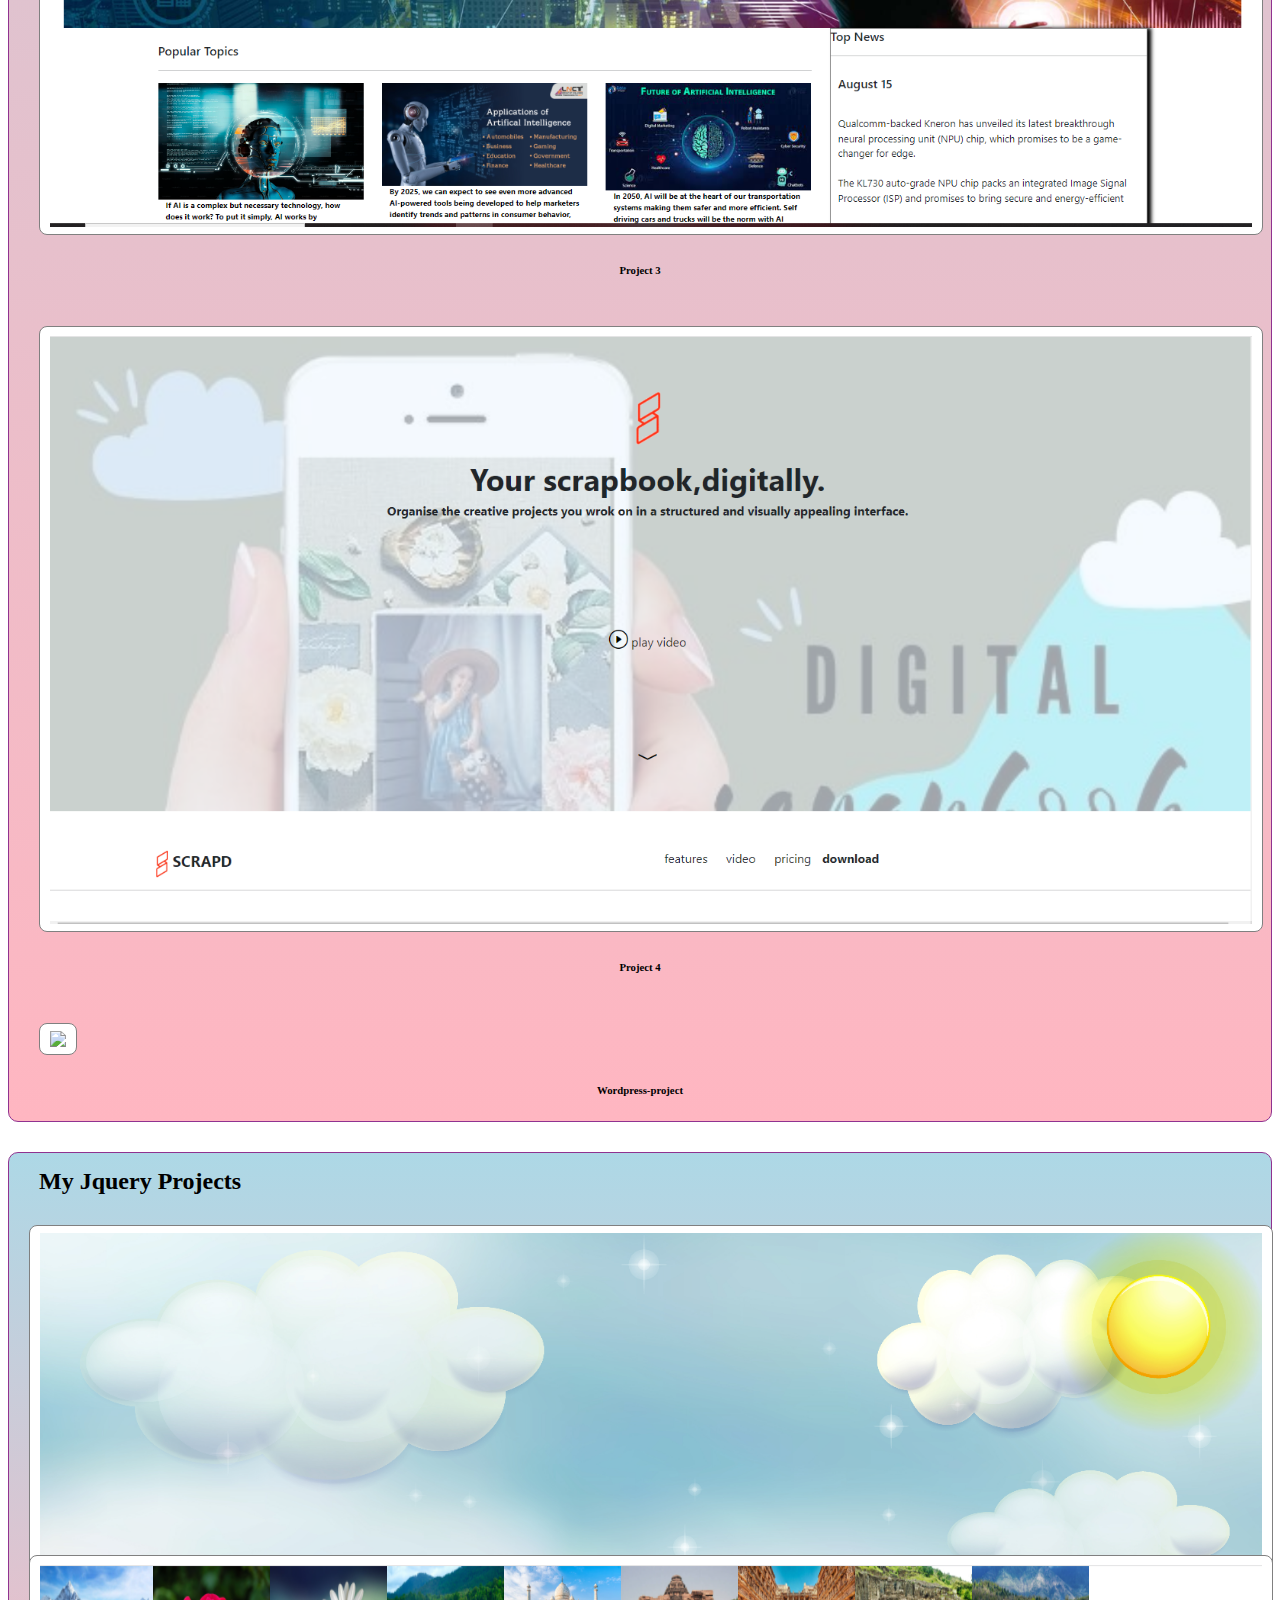
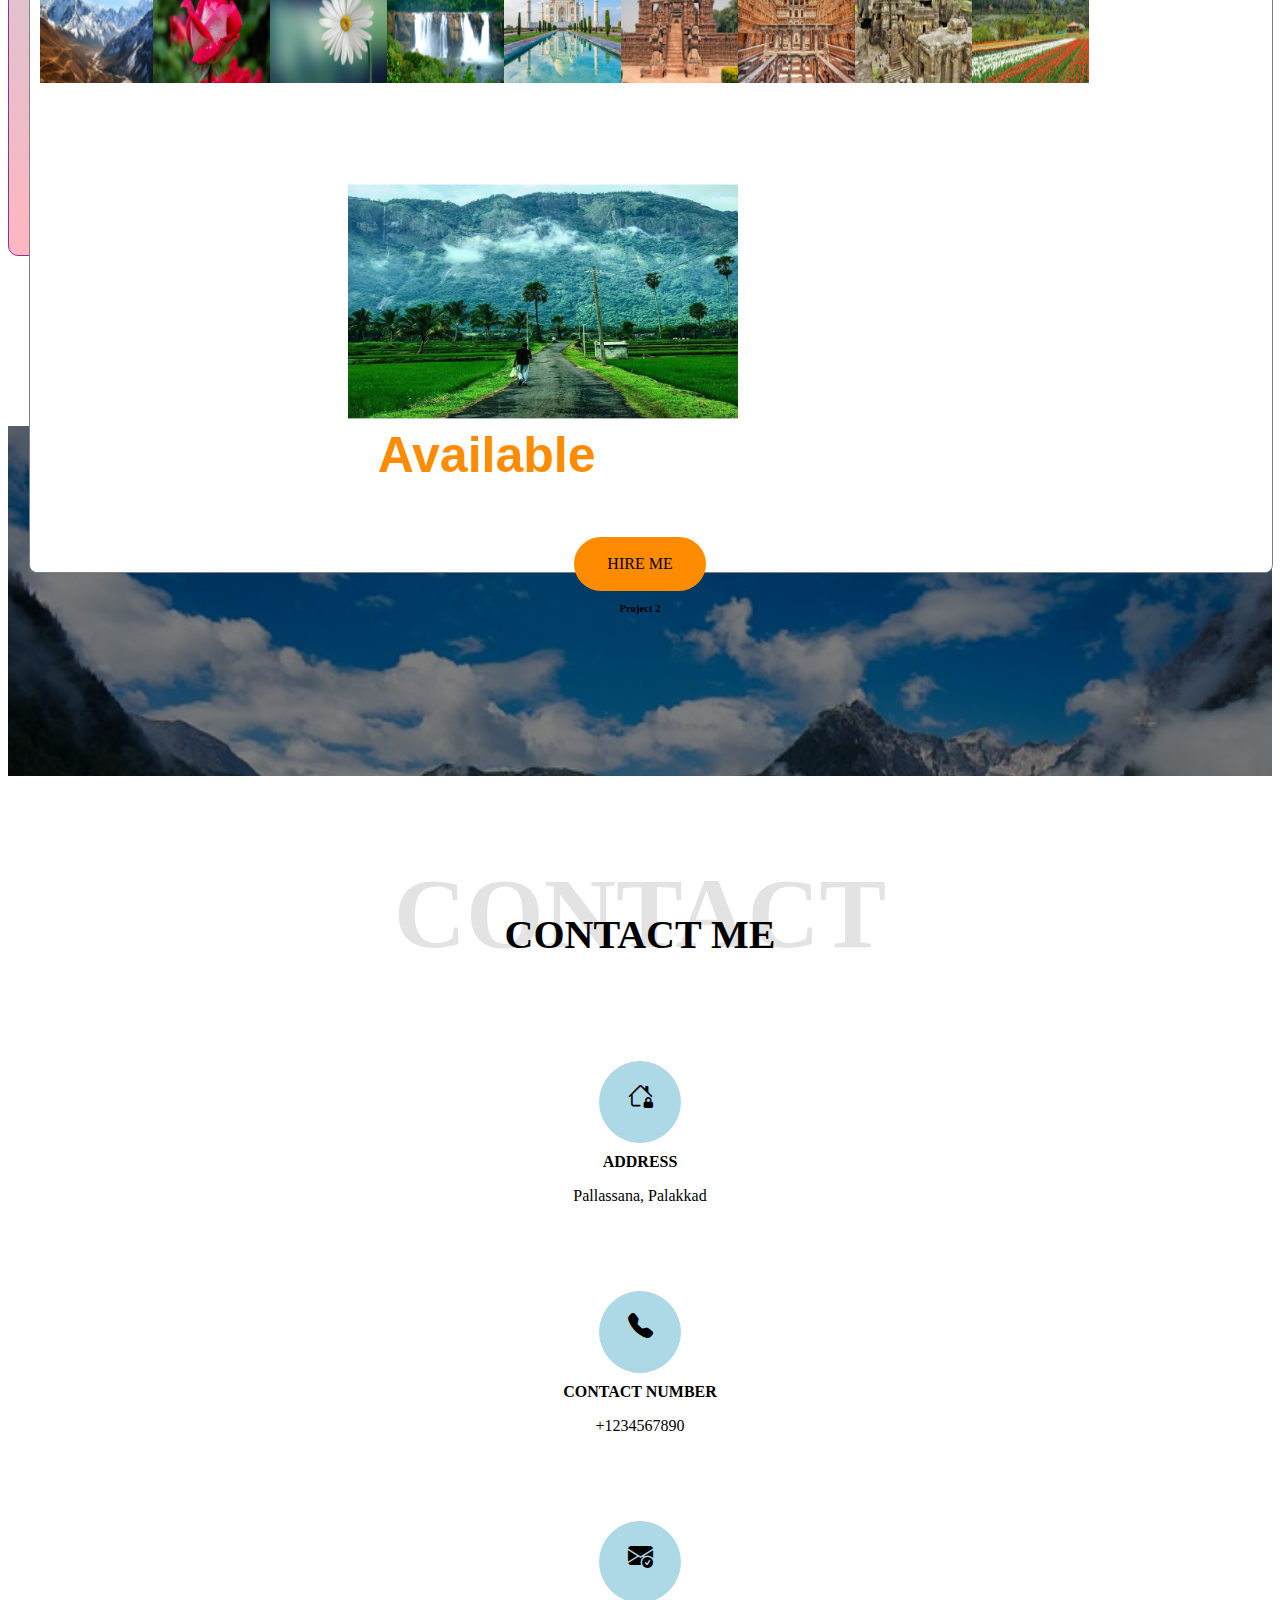
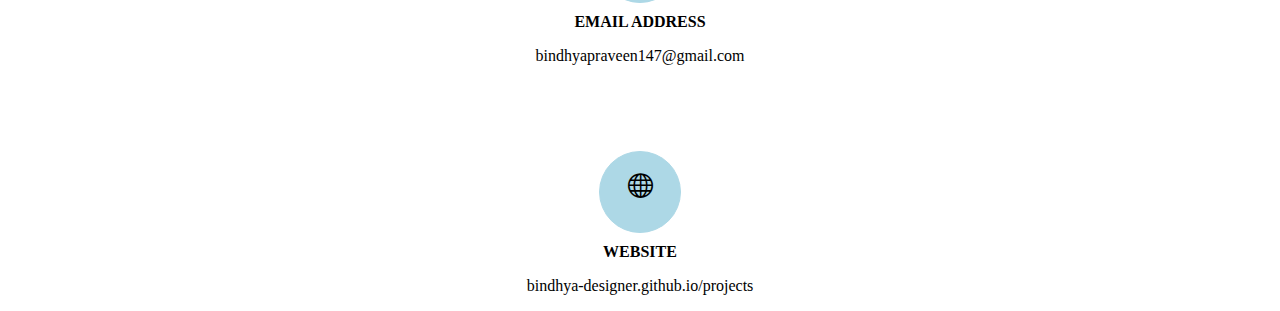
==== commit 551306e2: "Add files via upload" ====
--- a/index.html
+++ b/index.html
@@ -67,11 +67,13 @@
     </section>
 
     <section class="sec3" id="who-i">
+        <div class="container">
         <div class="row">
             <div class="col-sm-12">
                 <div class="row">
                     <div class="col-md-5">
-                        <div class="box1"  data-aos="fade-right" data-aos-duration="1000" data-aos-once="false">
+                       <div class="box1"  data-aos="fade-right" data-aos-duration="1000" data-aos-once="false">
+                            <img src="Passport photo.jpg" width="100%">
                             <h1 class="name1">Bindhya</h1>
                             <h4 class="designer">Web Designer</h4>
                         </div>
@@ -87,6 +89,7 @@
                         </div>
                     </div>
                         </div>
+                    </div>
                     </section>
                     <section class="new-sec">
                         <div class="container-fluid">
@@ -106,25 +109,25 @@
                                         <h6 class="my-role">HTML5</h6>
                                     </div>
                                     <div class="progress">
-                                        <div class="progress-bar" style="width:90%">70%</div>
+                                        <div class="progress-bar" style="width:70%">70%</div>
                                       </div> 
                                       <div class="skill-box">
                                         <h6 class="my-role">CSS</h6>
                                     </div>
                                     <div class="progress">
-                                        <div class="progress-bar" style="width:92%">75%</div>
+                                        <div class="progress-bar" style="width:75%">75%</div>
                                       </div> 
                                       <div class="skill-box">
                                         <h6 class="my-role">JAVASCRIPT</h6>
                                     </div>
                                     <div class="progress">
-                                        <div class="progress-bar" style="width:75%">70%</div>
+                                        <div class="progress-bar" style="width:70%">70%</div>
                                       </div> 
                                       <div class="skill-box">
                                         <h6 class="my-role">BOOTSTRAP</h6>
                                     </div>
                                     <div class="progress">
-                                        <div class="progress-bar" style="width:85%">72%</div>
+                                        <div class="progress-bar" style="width:72%">72%</div>
                                       </div>
                                 </div>
                                 <div class="col-sm-6">
@@ -139,20 +142,26 @@
                                             <h6 class="my-role">WORDPRESS</h6>
                                         </div>
                                         <div class="progress">
-                                            <div class="progress-bar" style="width:80%">80%</div>
+                                            <div class="progress-bar" style="width:65%">65%</div>
                                           </div> 
                                           <div class="skill-box">
                                             <h6 class="my-role">PHOTOSHOP</h6>
                                         </div>
                                         <div class="progress">
-                                            <div class="progress-bar" style="width:88%">78%</div>
+                                            <div class="progress-bar" style="width:78%">78%</div>
                                           </div>
                                           <div class="skill-box">
                                             <h6 class="my-role">ILLUSTRATOR</h6>
                                         </div>
                                         <div class="progress">
-                                            <div class="progress-bar" style="width:88%">75%</div>
-                                          </div>          
+                                            <div class="progress-bar" style="width:75%">75%</div>
+                                          </div> 
+                                          <div class="skill-box">
+                                            <h6 class="my-role">INDESIGN</h6>
+                                        </div>
+                                        <div class="progress">
+                                            <div class="progress-bar" style="width:72%">72%</div>
+                                          </div>         
                                     </div>
                                 </div>
                             </div>
@@ -217,8 +226,19 @@
                                     <h6 class="my-work">Project 4</h6>
                                 </div>
                             </div>
-                        </div>
-                    </div>
+                            <div class="col-sm-4">
+                                <div class="box5">
+                                    <a href="http://bindhya.liveblog365.com/?i=1" target="_blank">
+                                        <img class="project" src="wordpress.png">
+                                    </a>
+                                    <h6 class="my-work">Wordpress-project</h6>
+                                </div>
+                            </div>
+                        </div>
+                        </div>
+                    </div>
+                
+                       
                         <div class="row">
                             <div class="col-sm-12">
                                 <div class="box6">
--- a/style.css
+++ b/style.css
@@ -4,13 +4,14 @@
     margin: 10px;
     font-size: 20px;
 }
+
 .nav-link1:hover{
     color: aliceblue;
     background-color: lightskyblue;
 
 }
 .navbar-brand{
-    font-family: Script MT;
+    font-family: "Script MT";
     font-size: 40px!important;
 
 }
@@ -108,7 +109,8 @@
 }
 .box1{
     min-height: 350px;
-    width: 300px;
+    max-width: 300px;
+    margin: auto;
     background-color: rgb(144, 50, 144);
     margin-top: 100px;
     
@@ -119,7 +121,7 @@
     min-height: 300px;
      /* background-color: rgb(144, 50, 144);   */
     margin-top: 100px;
-
+    
 }
 .name1{
     color: aliceblue;
@@ -441,4 +443,9 @@
         font-size: 25px;
     }
 }
-
+@media(max-width:515px){
+    .line1,.line2{
+         display: none;
+    }
+}
+
